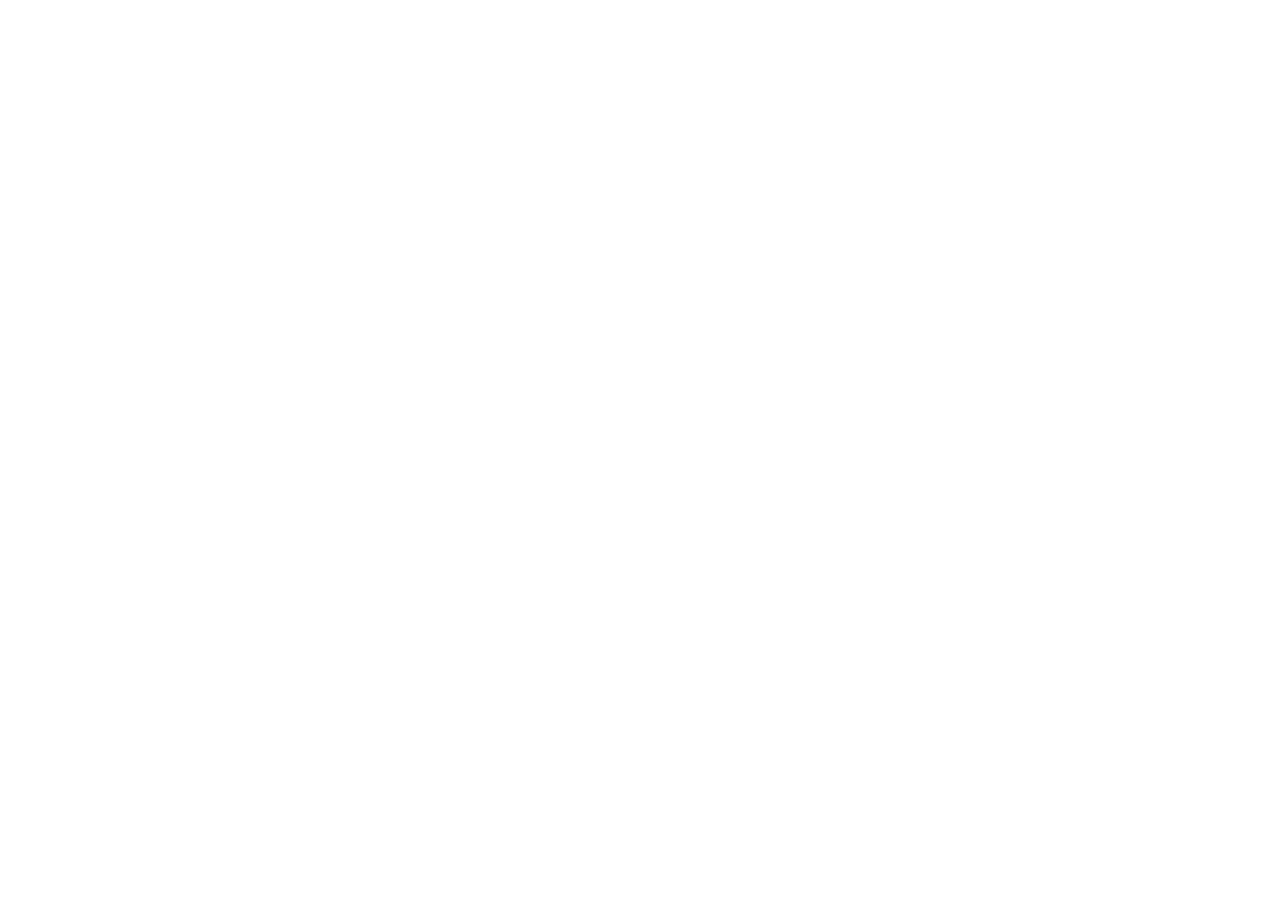
==== index.html @ 943de946 "first commit" ====
<!DOCTYPE html>
<html lang="en">
<head>
    <meta charset="UTF-8">
    <meta name="viewport" content="width=device-width, initial-scale=1.0">
    <title>school website</title>
</head>
<body>
    
</body>
</html>
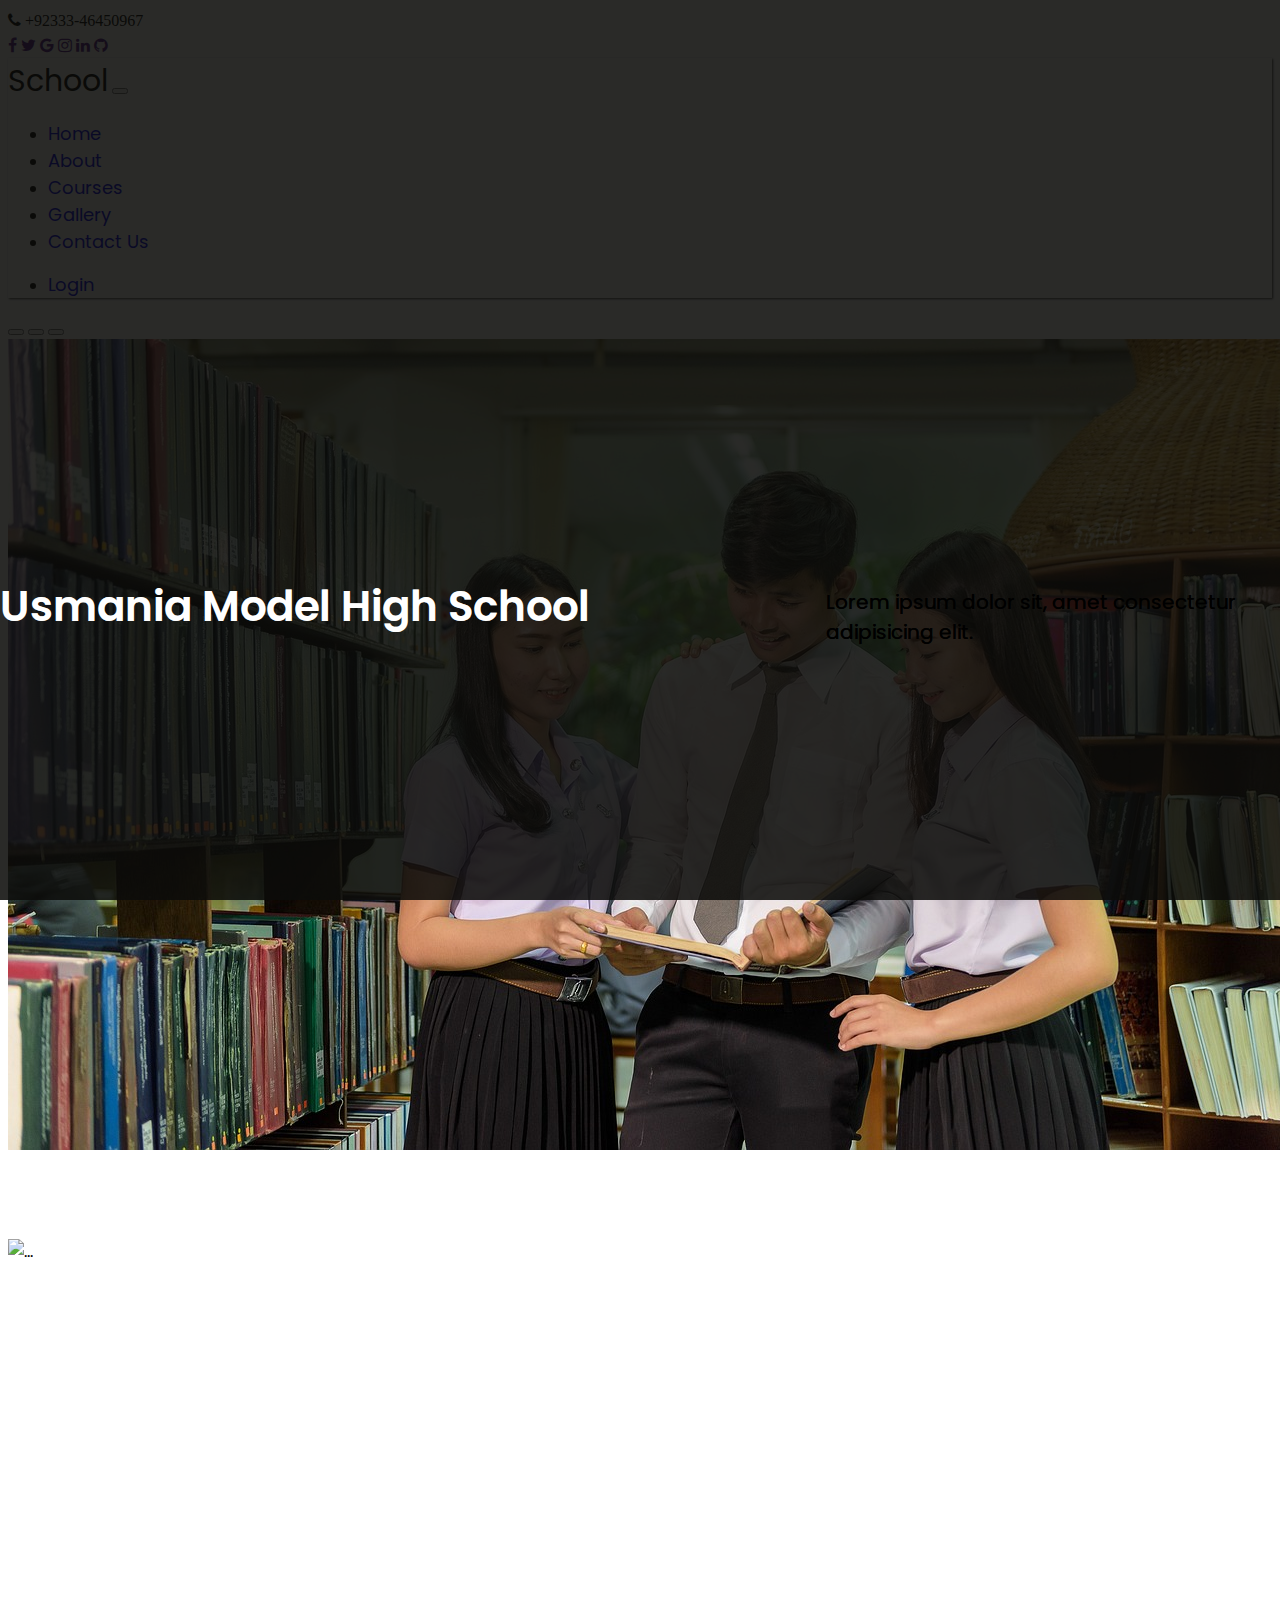
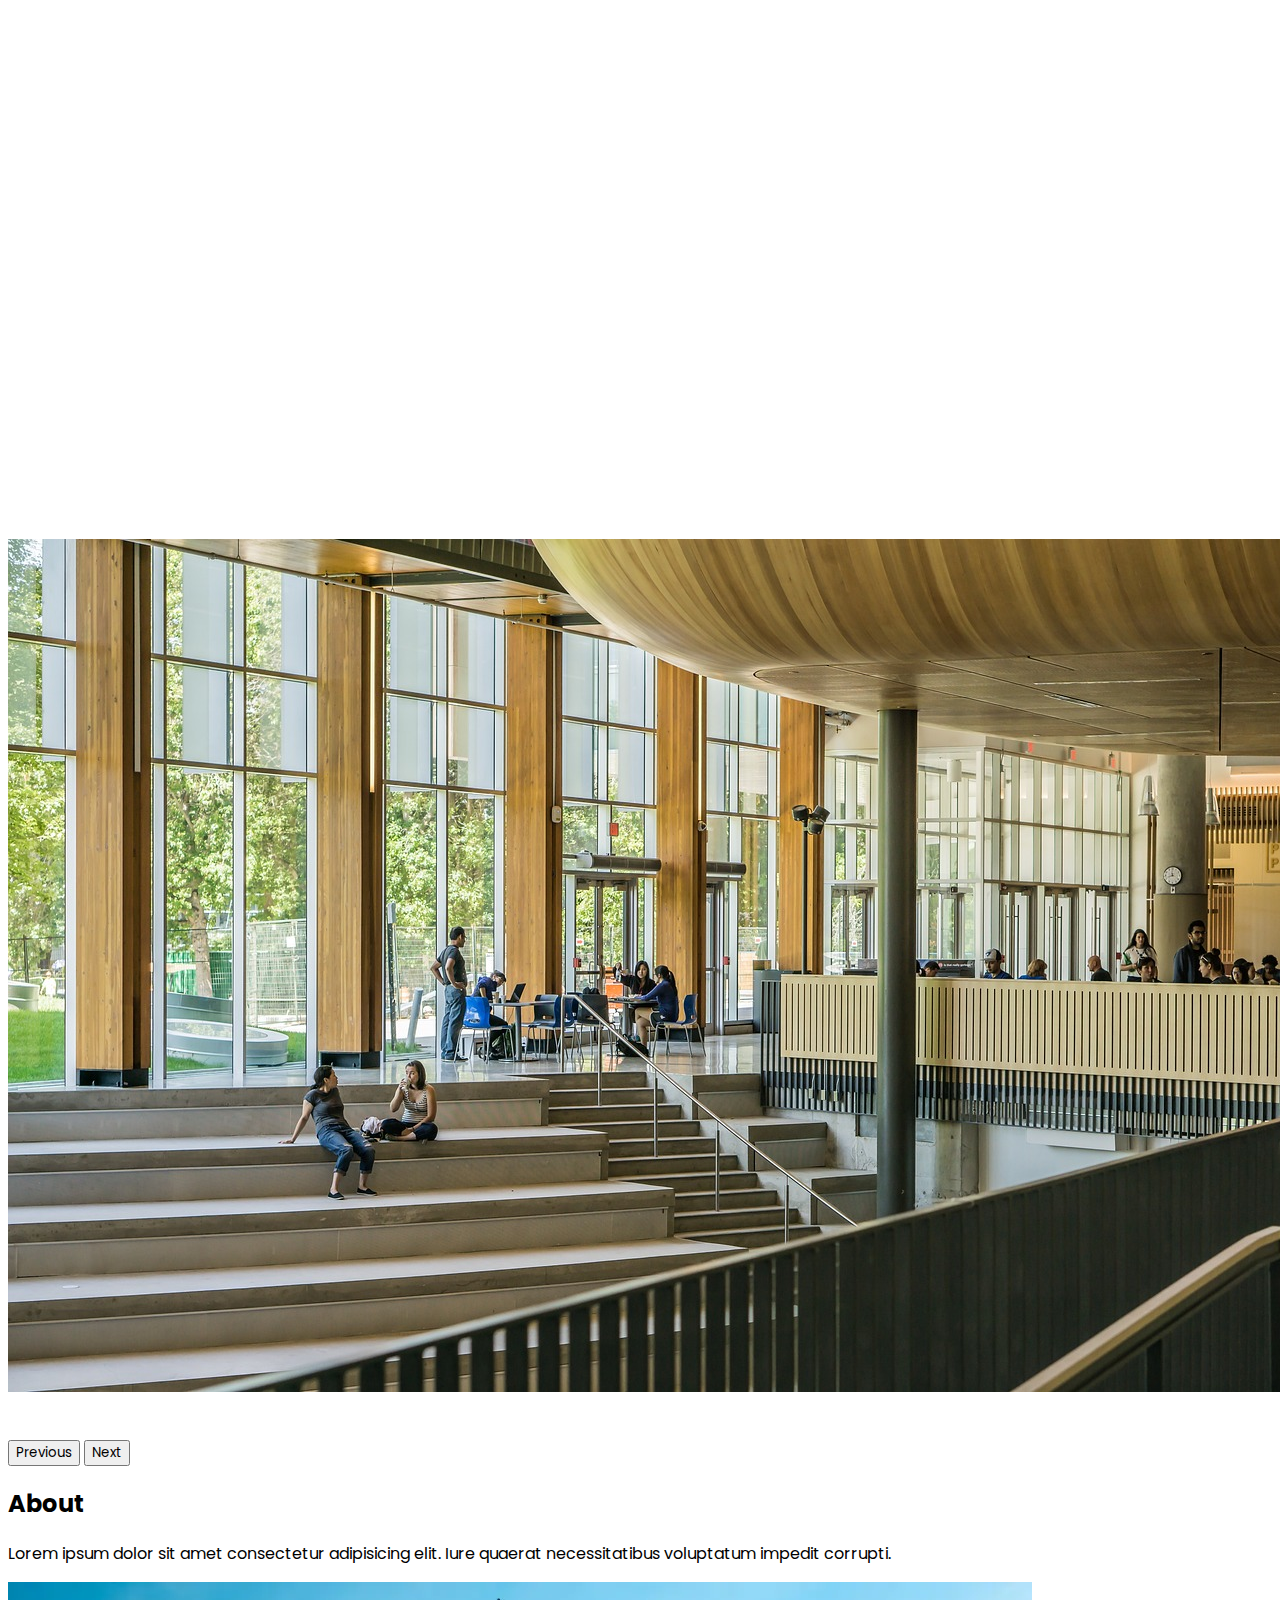
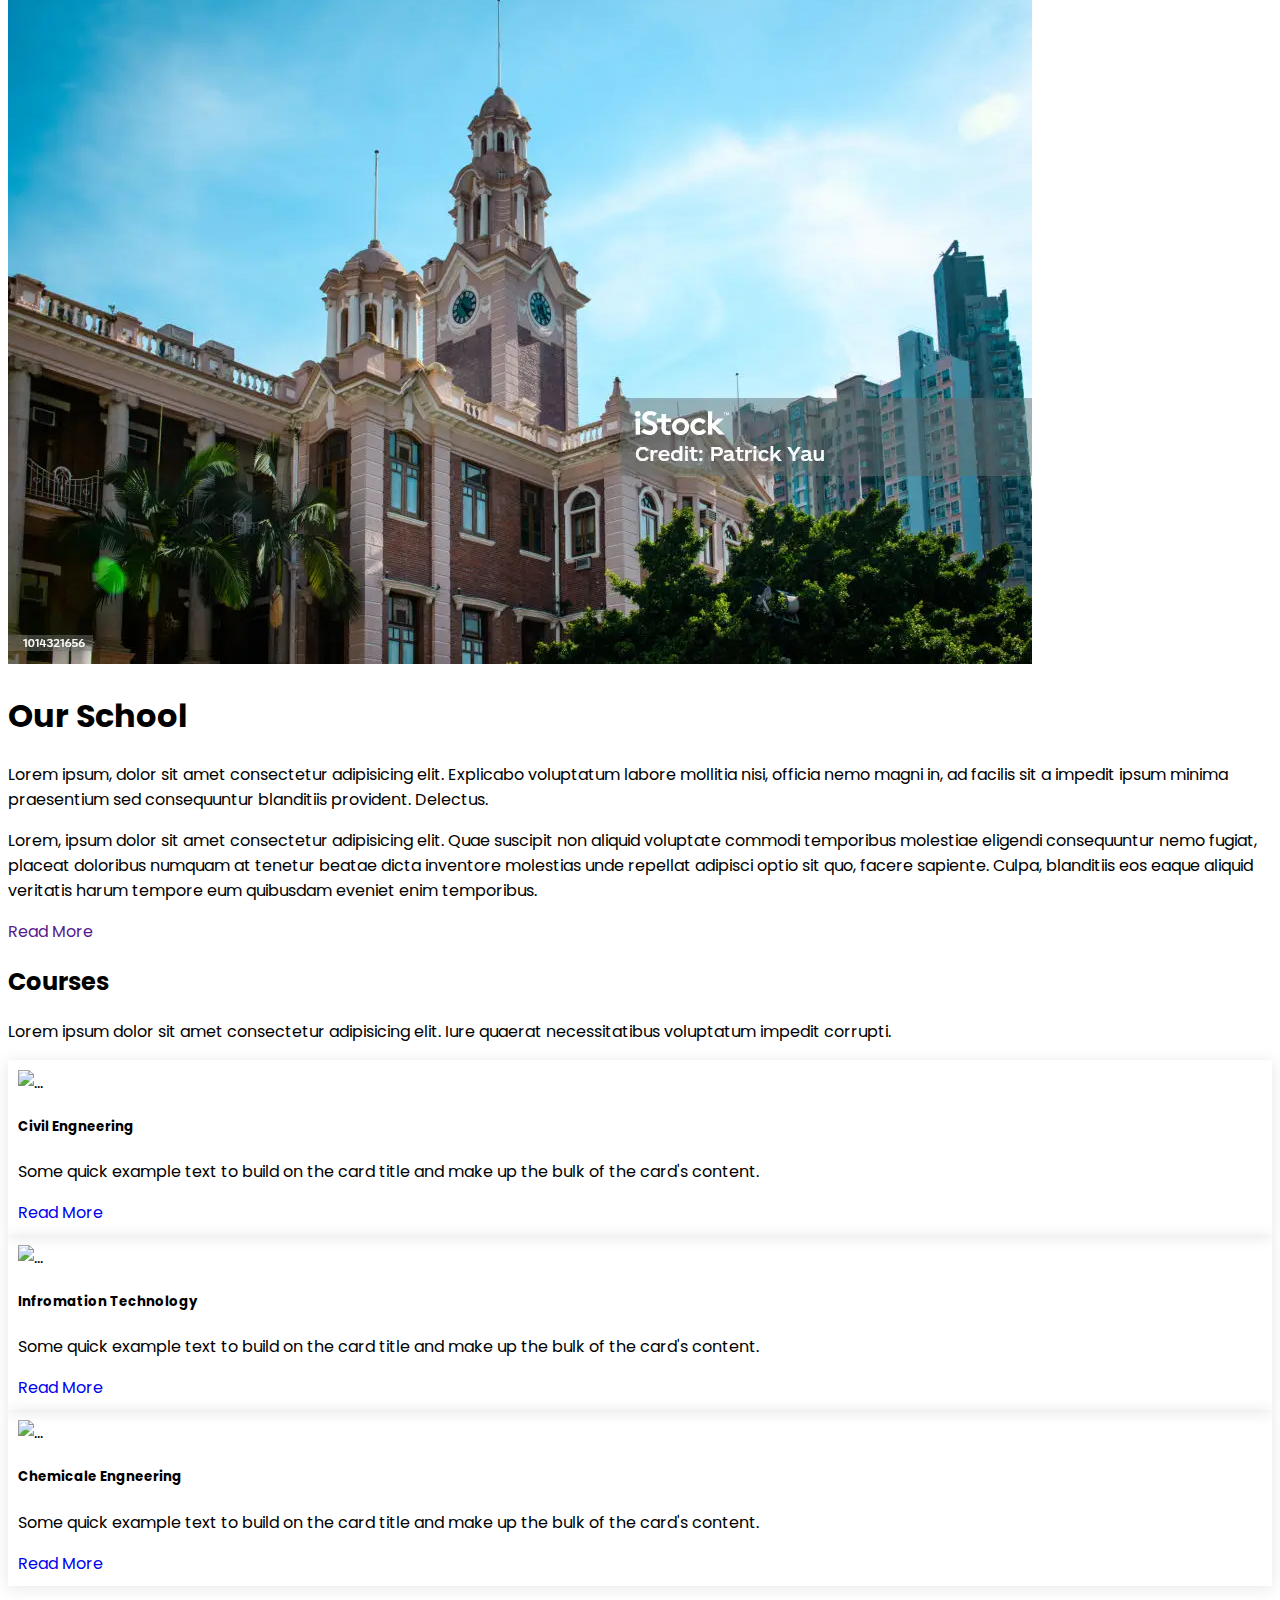
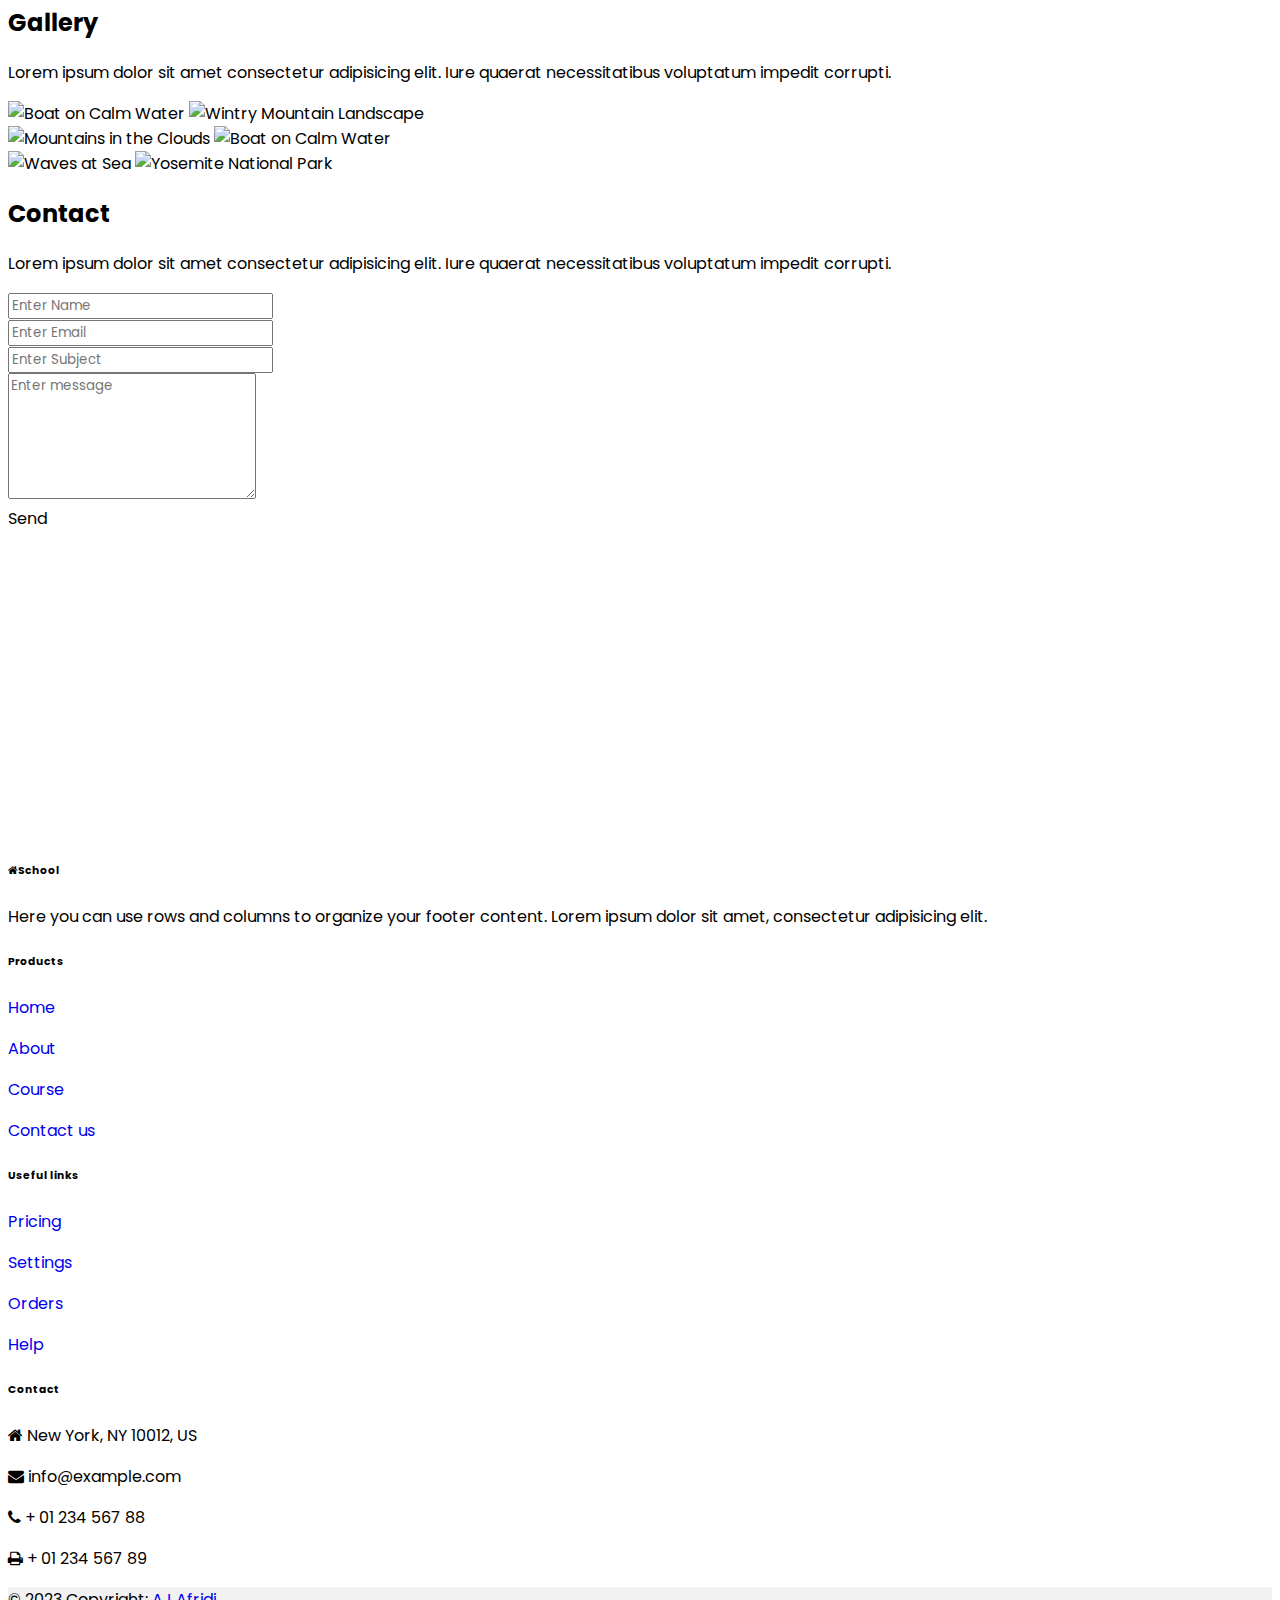
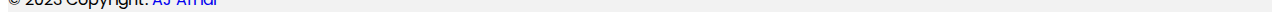
==== commit 0e982109: "2nd commit" ====
--- a/index.html
+++ b/index.html
@@ -1,11 +1,530 @@
-<!DOCTYPE html>
+<!doctype html>
 <html lang="en">
+
 <head>
-    <meta charset="UTF-8">
-    <meta name="viewport" content="width=device-width, initial-scale=1.0">
+    <!-- Required meta tags -->
+    <meta charset="utf-8">
+    <meta name="viewport" content="width=device-width, initial-scale=1">
+
+
+    <!--custom css-->
+
+    <link rel="stylesheet" href="style.css">
+
+    <!-- Bootstrap CSS -->
+    <link href="https://cdn.jsdelivr.net/npm/bootstrap@5.0.2/dist/css/bootstrap.min.css" rel="stylesheet"
+        integrity="sha384-EVSTQN3/azprG1Anm3QDgpJLIm9Nao0Yz1ztcQTwFspd3yD65VohhpuuCOmLASjC" crossorigin="anonymous">
+
+    <!--google fonts-->
+    <link rel="preconnect" href="https://fonts.googleapis.com">
+    <link rel="preconnect" href="https://fonts.gstatic.com" crossorigin>
+    <link
+        href="https://fonts.googleapis.com/css2?family=Poppins:ital,wght@0,100;0,200;0,300;0,400;0,500;0,600;0,700;0,900;1,100;1,200;1,300;1,400;1,600;1,700&display=swap"
+        rel="stylesheet">
+
+
+    <!--fontsawesom-->
+
+    <link rel="stylesheet" href="https://cdnjs.cloudflare.com/ajax/libs/font-awesome/4.7.0/css/font-awesome.min.css">
+
+
     <title>school website</title>
 </head>
+
 <body>
-    
+
+
+    <!-- Footer -->
+    <header class="text-center text-lg-start header-social-icon  bg-primary text-white">
+        <!-- Section: Social media -->
+        <div class="container">
+            <section class="d-flex justify-content-center justify-content-lg-between p-2 border-bottom">
+                <!-- Left -->
+                <div class="me-5 d-lg-block">
+                    <span><i class="fa fa-phone mx-1"> +92333-46450967</i></span>
+                </div>
+                <!-- Left -->
+
+                <!-- Right -->
+                <div>
+                    <a href="" class="me-4 text-reset">
+                        <i class="fa fa-facebook-f"></i>
+                    </a>
+                    <a href="" class="me-4 text-reset">
+                        <i class="fa fa-twitter"></i>
+                    </a>
+                    <a href="" class="me-4 text-reset">
+                        <i class="fa fa-google"></i>
+                    </a>
+                    <a href="" class="me-4 text-reset">
+                        <i class="fa fa-instagram"></i>
+                    </a>
+                    <a href="" class="me-4 text-reset">
+                        <i class="fa fa-linkedin"></i>
+                    </a>
+                    <a href="" class="me-4 text-reset">
+                        <i class="fa fa-github"></i>
+                    </a>
+                </div>
+                <!-- Right -->
+            </section>
+        </div>
+    </header>
+    <!-- Section: Social media -->
+
+
+    </footer>
+    <!-- Footer -->
+
+
+
+    <!--navbar start-->
+
+    <nav class="navbar navbar-expand-lg navbar-light bg-light">
+        <div class="container-fluid">
+            <a class="navbar-brand fw-bold" href="#">School</a>
+            <button class="navbar-toggler" type="button" data-bs-toggle="collapse"
+                data-bs-target="#navbarSupportedContent" aria-controls="navbarSupportedContent" aria-expanded="false"
+                aria-label="Toggle navigation">
+                <span class="navbar-toggler-icon"></span>
+            </button>
+            <div class="collapse navbar-collapse" id="navbarSupportedContent">
+                <ul class="navbar-nav m-auto mb-2 mb-lg-0">
+                    <li class="nav-item mx-3">
+                        <a class="nav-link active" aria-current="page" href="#">Home</a>
+                    </li>
+                    <li class="nav-item mx-3">
+                        <a class="nav-link" href="#">About</a>
+                    </li>
+                    <li class="nav-item mx-3">
+                        <a class="nav-link" href="#">Courses</a>
+                    </li>
+                    <li class="nav-item mx-3">
+                        <a class="nav-link" href="#">Gallery</a>
+                    </li>
+                    <li class="nav-item mx-3">
+                        <a class="nav-link" href="#">Contact Us</a>
+                    </li>
+                </ul>
+                <ul class="navbar-nav m-auto mb-2 mb-lg-0">
+                    <li class="nav-item">
+                        <a class="nav-link active" aria-current="page" href="#">Login</a>
+                    </li>
+                </ul>
+            </div>
+        </div>
+    </nav>
+    <!--navbar end-->
+
+
+
+    <!--coursel start-->
+    <div id="carouselExampleCaptions" class="carousel slide" data-bs-ride="carousel">
+        <div class="carousel-indicators">
+            <button type="button" data-bs-target="#carouselExampleCaptions" data-bs-slide-to="0" class="active"
+                aria-current="true" aria-label="Slide 1"></button>
+            <button type="button" data-bs-target="#carouselExampleCaptions" data-bs-slide-to="1"
+                aria-label="Slide 2"></button>
+            <button type="button" data-bs-target="#carouselExampleCaptions" data-bs-slide-to="2"
+                aria-label="Slide 3"></button>
+        </div>
+        <div class="carousel-inner">
+            <div class="carousel-item active h-100">
+                <img src="./images/s1.jpg" class="d-block w-100" alt="...">
+                <div class="carousel-caption  d-block">
+                    <h2><span>Usmania</span> Model High School</h2>
+                    <p>Lorem ipsum dolor sit, amet consectetur adipisicing elit.</p>
+                </div>
+            </div>
+            <div class="carousel-item h-100 ">
+                <img src="https://cdn.pixabay.com/photo/2017/02/05/00/08/graduate-2038864_1280.jpg"
+                    class="d-block w-100" alt="...">
+                <div class="carousel-caption  d-block">
+                    <h2><span>Usmania</span> Model High School</h2>
+                    <p>Lorem ipsum dolor sit, amet consectetur adipisicing elit.</p>
+                </div>
+            </div>
+            <div class="carousel-item h-100">
+                <img src="./images/s2.jpg" class="d-block w-100" alt="...">
+                <div class="carousel-caption  d-block">
+                    <h2><span>Usmania</span> Model High School</h2>
+                    <p>Lorem ipsum dolor sit, amet consectetur adipisicing elit.</p>
+                </div>
+            </div>
+        </div>
+        <button class="carousel-control-prev" type="button" data-bs-target="#carouselExampleCaptions"
+            data-bs-slide="prev">
+            <span class="carousel-control-prev-icon" aria-hidden="true"></span>
+            <span class="visually-hidden">Previous</span>
+        </button>
+        <button class="carousel-control-next" type="button" data-bs-target="#carouselExampleCaptions"
+            data-bs-slide="next">
+            <span class="carousel-control-next-icon" aria-hidden="true"></span>
+            <span class="visually-hidden">Next</span>
+        </button>
+    </div>
+
+    <!--coursel end-->
+
+
+
+    <!--about start-->
+
+    <main id="about">
+        <div class="about mt-5 mb-5">
+            <div class="container">
+
+                <!--section head start-->
+                <h2 class="h2-responsive fw-bold text-center my-2">
+                    About
+                </h2>
+                <p class="text-center w-responsive  mx-auto mb-1">Lorem ipsum dolor sit amet consectetur adipisicing
+                    elit. Iure quaerat necessitatibus voluptatum impedit corrupti.</p>
+                <!--section head end-->
+
+                <div class="row pt-5">
+                    <div class="col-md-6 align-items-stretch">
+                        <img class="img-fluid" src="./images/s4.webp" alt="">
+                    </div>
+                    <div class="col-md-6 ">
+                        <h1 class="h2-responsive fw-bold text-start  section-heading">Our School</h1>
+                        <p, class="lh-base">Lorem ipsum, dolor sit amet consectetur adipisicing elit. Explicabo
+                            voluptatum labore
+                            mollitia nisi, officia nemo magni in, ad facilis sit a impedit ipsum minima praesentium sed
+                            consequuntur blanditiis provident. Delectus.</p>
+
+                            <p class="lh-base">Lorem, ipsum dolor sit amet consectetur adipisicing elit. Quae suscipit
+                                non aliquid voluptate commodi temporibus molestiae eligendi consequuntur nemo fugiat,
+                                placeat doloribus numquam at tenetur beatae dicta inventore molestias unde repellat
+                                adipisci optio sit quo, facere sapiente. Culpa, blanditiis eos eaque aliquid veritatis
+                                harum tempore eum quibusdam eveniet enim temporibus.</p>
+
+                            <a href="" class="btn btn-primary px-2 pl-2">Read More</a>
+                    </div>
+                </div>
+
+            </div>
+        </div>
+    </main>
+
+
+    <!--about end-->
+
+
+
+    <!--courses start-->
+
+    <main class="course" id="course">
+        <div class="container">
+            <!--section head start-->
+            <h2 class="h2-responsive fw-bold text-center my-2">
+                Courses
+            </h2>
+            <p class="text-center w-responsive  mx-auto mb-1">Lorem ipsum dolor sit amet consectetur adipisicing
+                elit. Iure quaerat necessitatibus voluptatum impedit corrupti.</p>
+            <!--section head end-->
+
+
+            <div class="row">
+                <div class="col-md-4 mt-5">
+                    <div class="card  box">
+                        <img src="https://media.istockphoto.com/id/1456699734/photo/the-engineer-talks-to-the-contractor-to-supervise-and-plan-the-work.jpg?s=1024x1024&w=is&k=20&c=6yTUc0yZv2hLeYOjtk99MtD_cjClaisZZsU18WESoVk="
+                            class="card-img-top" alt="...">
+                        <div class="card-body">
+                            <h5 class="card-title">Civil Engneering</h5>
+                            <p class="card-text">Some quick example text to build on the card title and make up the bulk
+                                of the card's content.</p>
+                            <a href="#" class="btn btn-primary">Read More</a>
+                        </div>
+                    </div>
+                </div>
+                <div class="col-md-4 mt-5">
+                    <div class="card box">
+                        <img src="https://cdn.pixabay.com/photo/2015/07/17/22/43/student-849825_1280.jpg"
+                            class="card-img-top" alt="...">
+                        <div class="card-body">
+                            <h5 class="card-title">Infromation Technology</h5>
+                            <p class="card-text">Some quick example text to build on the card title and make up the bulk
+                                of the card's content.</p>
+                            <a href="#" class="btn btn-primary">Read More</a>
+                        </div>
+                    </div>
+                </div>
+                <div class="col-md-4 mt-5">
+                    <div class="card box">
+                        <img src="https://media.istockphoto.com/id/1093931400/photo/harbor-heavy-industrial-area.jpg?s=1024x1024&w=is&k=20&c=OX5xDAnwHQCjGSQxUSubzV3YuA_3tF2Jo3ATajPZpCQ="
+                            class="card-img-top" alt="...">
+                        <div class="card-body">
+                            <h5 class="card-title">Chemicale Engneering</h5>
+                            <p class="card-text">Some quick example text to build on the card title and make up the bulk
+                                of the card's content.</p>
+                            <a href="#" class="btn btn-primary">Read More</a>
+                        </div>
+                    </div>
+                </div>
+            </div>
+        </div>
+    </main>
+
+    <!--courses end-->
+
+
+    <!--gallery start-->
+
+    <main class="gallery mt-5" id="gallery">
+        <div class="container">
+            <!--section head start-->
+            <h2 class="h2-responsive fw-bold text-center my-2">
+                Gallery
+            </h2>
+            <p class="text-center w-responsive  mx-auto mb-1">Lorem ipsum dolor sit amet consectetur adipisicing
+                elit. Iure quaerat necessitatibus voluptatum impedit corrupti.</p>
+            <!--section head end-->
+
+
+            <!-- Gallery -->
+            <div class="row mt-5">
+                <div class="col-lg-4 col-md-12 mb-4 mb-lg-0">
+                    <img src="https://mdbcdn.b-cdn.net/img/Photos/Horizontal/Nature/4-col/img%20(73).webp"
+                        class="w-100 shadow-1-strong rounded mb-4" alt="Boat on Calm Water" />
+
+                    <img src="https://mdbcdn.b-cdn.net/img/Photos/Vertical/mountain1.webp"
+                        class="w-100 shadow-1-strong rounded mb-4" alt="Wintry Mountain Landscape" />
+                </div>
+
+                <div class="col-lg-4 mb-4 mb-lg-0">
+                    <img src="https://mdbcdn.b-cdn.net/img/Photos/Vertical/mountain2.webp"
+                        class="w-100 shadow-1-strong rounded mb-4" alt="Mountains in the Clouds" />
+
+                    <img src="https://mdbcdn.b-cdn.net/img/Photos/Horizontal/Nature/4-col/img%20(73).webp"
+                        class="w-100 shadow-1-strong rounded mb-4" alt="Boat on Calm Water" />
+                </div>
+
+                <div class="col-lg-4 mb-4 mb-lg-0">
+                    <img src="https://mdbcdn.b-cdn.net/img/Photos/Horizontal/Nature/4-col/img%20(18).webp"
+                        class="w-100 shadow-1-strong rounded mb-4" alt="Waves at Sea" />
+
+                    <img src="https://mdbcdn.b-cdn.net/img/Photos/Vertical/mountain3.webp"
+                        class="w-100 shadow-1-strong rounded mb-4" alt="Yosemite National Park" />
+                </div>
+            </div>
+            <!-- Gallery -->
+        </div>
+    </main>
+
+    <!--gallery end-->
+
+
+
+    <!--contact start-->
+
+
+    <main class="contact mt-5" id="contact">
+        <div class="container">
+            <!--section head start-->
+            <h2 class="h2-responsive fw-bold text-center my-2">
+                Contact
+            </h2>
+            <p class="text-center w-responsive  mx-auto mb-1">Lorem ipsum dolor sit amet consectetur adipisicing
+                elit. Iure quaerat necessitatibus voluptatum impedit corrupti.</p>
+            <!--section head end-->
+
+            <div class="row mt-5">
+
+
+                <!--Grid column-->
+                <div class="col-md-5 mb-md-0 mb-5">
+                    <form id="contact-form" name="contact-form" action="mail.php" method="POST">
+
+                        <!--Grid row-->
+                        <div class="row">
+
+                            <!--Grid column-->
+                            <div class="col-md-6">
+                                <div class="md-form mb-0">
+                                    <input type="text" id="name" name="name" class="form-control" placeholder="Enter Name">
+                                </div>
+                            </div>
+                            <!--Grid column-->
+
+                            <!--Grid column-->
+                            <div class="col-md-6">
+                                <div class="md-form mb-0">
+                                    <input type="text" id="email" name="email" class="form-control" placeholder="Enter Email">
+                                </div>
+                            </div>
+                            <!--Grid column-->
+
+                        </div>
+                        <!--Grid row-->
+
+                        <!--Grid row-->
+                        <div class="row">
+                            <div class="col-md-12 pt-3">
+                                <div class="md-form mb-0">
+                                    <input type="text" id="subject" name="subject" placeholder="Enter Subject" class="form-control">
+                                </div>
+                            </div>
+                        </div>
+                        <!--Grid row-->
+
+                        <!--Grid row-->
+                        <div class="row">
+
+                            <!--Grid column-->
+                            <div class="col-md-12 pt-3">
+
+                                <div class="md-form">
+                                    <textarea type="text" id="message" name="message" rows="6"
+                                        class="form-control md-textarea" placeholder="Enter message"></textarea>
+                                </div>
+
+                            </div>
+                        </div>
+                        <!--Grid row-->
+
+                    </form>
+
+                    <div class="text-center text-md-left mt-3">
+                        <a class="btn btn-primary" onclick="document.getElementById('contact-form').submit();">Send</a>
+                    </div>
+                    <div class="status"></div>
+                </div>
+                <!--Grid column-->
+                <div class="col-md-6">
+                    <iframe
+                        src="https://www.google.com/maps/embed?pb=!1m10!1m8!1m3!1d6640.53223813835!2d72.9619246!3d33.6761728!3m2!1i1024!2i768!4f13.1!5e0!3m2!1sen!2s!4v1698345640321!5m2!1sen!2s"
+                        width="600" height="300" style="border:0;" allowfullscreen="" loading="lazy"
+                        referrerpolicy="no-referrer-when-downgrade"></iframe>
+                </div>
+
+            </div>
+
+            </section>
+            <!--Section: Contact v.2-->
+        </div>
+    </main>
+
+
+
+    <!--contact end-->
+
+
+
+
+    <!--footer start-->
+
+
+    <!-- Footer -->
+<footer class="text-center text-lg-start bg-primary text-white pt-4 mt-5">
+  
+  
+    <!-- Section: Links  -->
+    <section class="">
+      <div class="container text-center text-md-start mt-5">
+        <!-- Grid row -->
+        <div class="row mt-3">
+          <!-- Grid column -->
+          <div class="col-md-3 col-lg-4 col-xl-3 mx-auto mb-4">
+            <!-- Content -->
+            <h6 class="text-uppercase fw-bold mb-4">
+              <i class="fa fa-home me-3"></i>School
+            </h6>
+            <p>
+              Here you can use rows and columns to organize your footer content. Lorem ipsum
+              dolor sit amet, consectetur adipisicing elit.
+            </p>
+          </div>
+          <!-- Grid column -->
+  
+          <!-- Grid column -->
+          <div class="col-md-2 col-lg-2 col-xl-2 mx-auto mb-4">
+            <!-- Links -->
+            <h6 class="text-uppercase fw-bold mb-4">
+              Products
+            </h6>
+            <p>
+              <a href="#!" class="text-reset">Home</a>
+            </p>
+            <p>
+              <a href="#!" class="text-reset">About</a>
+            </p>
+            <p>
+              <a href="#!" class="text-reset">Course</a>
+            </p>
+            <p>
+              <a href="#!" class="text-reset">Contact us</a>
+            </p>
+          </div>
+          <!-- Grid column -->
+  
+          <!-- Grid column -->
+          <div class="col-md-3 col-lg-2 col-xl-2 mx-auto mb-4">
+            <!-- Links -->
+            <h6 class="text-uppercase fw-bold mb-4">
+              Useful links
+            </h6>
+            <p>
+              <a href="#!" class="text-reset">Pricing</a>
+            </p>
+            <p>
+              <a href="#!" class="text-reset">Settings</a>
+            </p>
+            <p>
+              <a href="#!" class="text-reset">Orders</a>
+            </p>
+            <p>
+              <a href="#!" class="text-reset">Help</a>
+            </p>
+          </div>
+          <!-- Grid column -->
+  
+          <!-- Grid column -->
+          <div class="col-md-4 col-lg-3 col-xl-3 mx-auto mb-md-0 mb-4">
+            <!-- Links -->
+            <h6 class="text-uppercase fw-bold mb-4">Contact</h6>
+            <p><i class="fa fa-home me-3"></i> New York, NY 10012, US</p>
+            <p>
+              <i class="fa fa-envelope me-3"></i>
+              info@example.com
+            </p>
+            <p><i class="fa fa-phone me-3"></i> + 01 234 567 88</p>
+            <p><i class="fa fa-print me-3"></i> + 01 234 567 89</p>
+          </div>
+          <!-- Grid column -->
+        </div>
+        <!-- Grid row -->
+      </div>
+    </section>
+    <!-- Section: Links  -->
+  
+    <!-- Copyright -->
+    <div class="text-center p-4" style="background-color: rgba(0, 0, 0, 0.05);">
+      © 2023 Copyright:
+      <a class="text-reset fw-bold" href="https://mdbootstrap.com/">AJ Afridi</a>
+    </div>
+    <!-- Copyright -->
+  </footer>
+  <!-- Footer -->
+
+
+    <!--footer end-->
+
+
+
+
+    <!-- Optional JavaScript; choose one of the two! -->
+
+    <!-- Option 1: Bootstrap Bundle with Popper -->
+    <script src="https://cdn.jsdelivr.net/npm/bootstrap@5.0.2/dist/js/bootstrap.bundle.min.js"
+        integrity="sha384-MrcW6ZMFYlzcLA8Nl+NtUVF0sA7MsXsP1UyJoMp4YLEuNSfAP+JcXn/tWtIaxVXM"
+        crossorigin="anonymous"></script>
+
+    <!-- Option 2: Separate Popper and Bootstrap JS -->
+    <!--
+    <script src="https://cdn.jsdelivr.net/npm/@popperjs/core@2.9.2/dist/umd/popper.min.js" integrity="sha384-IQsoLXl5PILFhosVNubq5LC7Qb9DXgDA9i+tQ8Zj3iwWAwPtgFTxbJ8NT4GN1R8p" crossorigin="anonymous"></script>
+    <script src="https://cdn.jsdelivr.net/npm/bootstrap@5.0.2/dist/js/bootstrap.min.js" integrity="sha384-cVKIPhGWiC2Al4u+LWgxfKTRIcfu0JTxR+EQDz/bgldoEyl4H0zUF0QKbrJ0EcQF" crossorigin="anonymous"></script>
+    -->
 </body>
+
 </html>--- a/style.css
+++ b/style.css
@@ -0,0 +1,122 @@
+*{
+    font-family: 'Poppins', sans-serif;
+}
+a{
+    text-decoration: none !important;
+}
+
+/**********
+ navbar
+***********/
+
+nav{
+    background-color: #fff !important;
+    box-shadow: 1px 1px 2px #444444;
+}
+
+nav .navbar-brand{
+    color: var(--bs-orange) !important;
+    font-size: 30px !important;
+}
+
+.navbar-nav .nav-link{
+    font-size: 18px;
+    padding-top: 15px;
+    padding-bottom: 15px;
+}
+
+
+.navbar-toggler{
+    outline: none;
+    padding: none;
+}
+
+
+/********
+cursel
+**********/
+
+.carousel-inner .carousel-item {
+    width: 100%;
+    height: 100vh;
+    background-size: cover;
+    background-repeat: no-repeat;
+}
+
+
+.carousel-inner .carousel-item::before{
+    content: '';
+    background-color: rgba(12,11,10,.5);
+    position: absolute;
+    top: 0;
+    bottom: 0;
+    left: 0;
+    right: 0;
+}
+
+
+.carousel-item .carousel-caption {
+    display: flex;
+    justify-content: center;
+    align-items: center;
+    position: absolute;
+    top: 37%;
+    bottom: 0;
+    right: 0;
+    left: 0;
+}
+
+
+.carousel-item .carousel-caption span{
+    color: var(--bs-orange) !important;
+}
+
+.carousel-item .carousel-caption h2{
+    color: #fff;
+    font-size: 42px;
+    margin-bottom: 5px;
+    font-weight: 600;
+    width: 80%;
+    font-weight: 600;
+    margin: 0px auto 20px auto;
+}
+
+
+.carousel-item .carousel-caption p{
+    font-size: 20px;
+}
+
+.section-heading{
+    color: var(--bs-orange);
+}
+
+
+
+/****************
+course
+************/
+
+.course .box{
+    padding: 10px 10px;
+    box-shadow: 0px 2px 15px rgba(0,0,0,.1);
+}
+
+
+@media(max-width:770px){
+    .header-social-icon{
+        display: none;
+    }
+}
+
+
+
+@media (max-width:800px){
+    .carousel-item .carousel-caption h2{
+        font-size: 30px;
+    }
+    .carousel-item .carousel-caption p{
+        font-size: 16px;
+    }
+   
+}
+
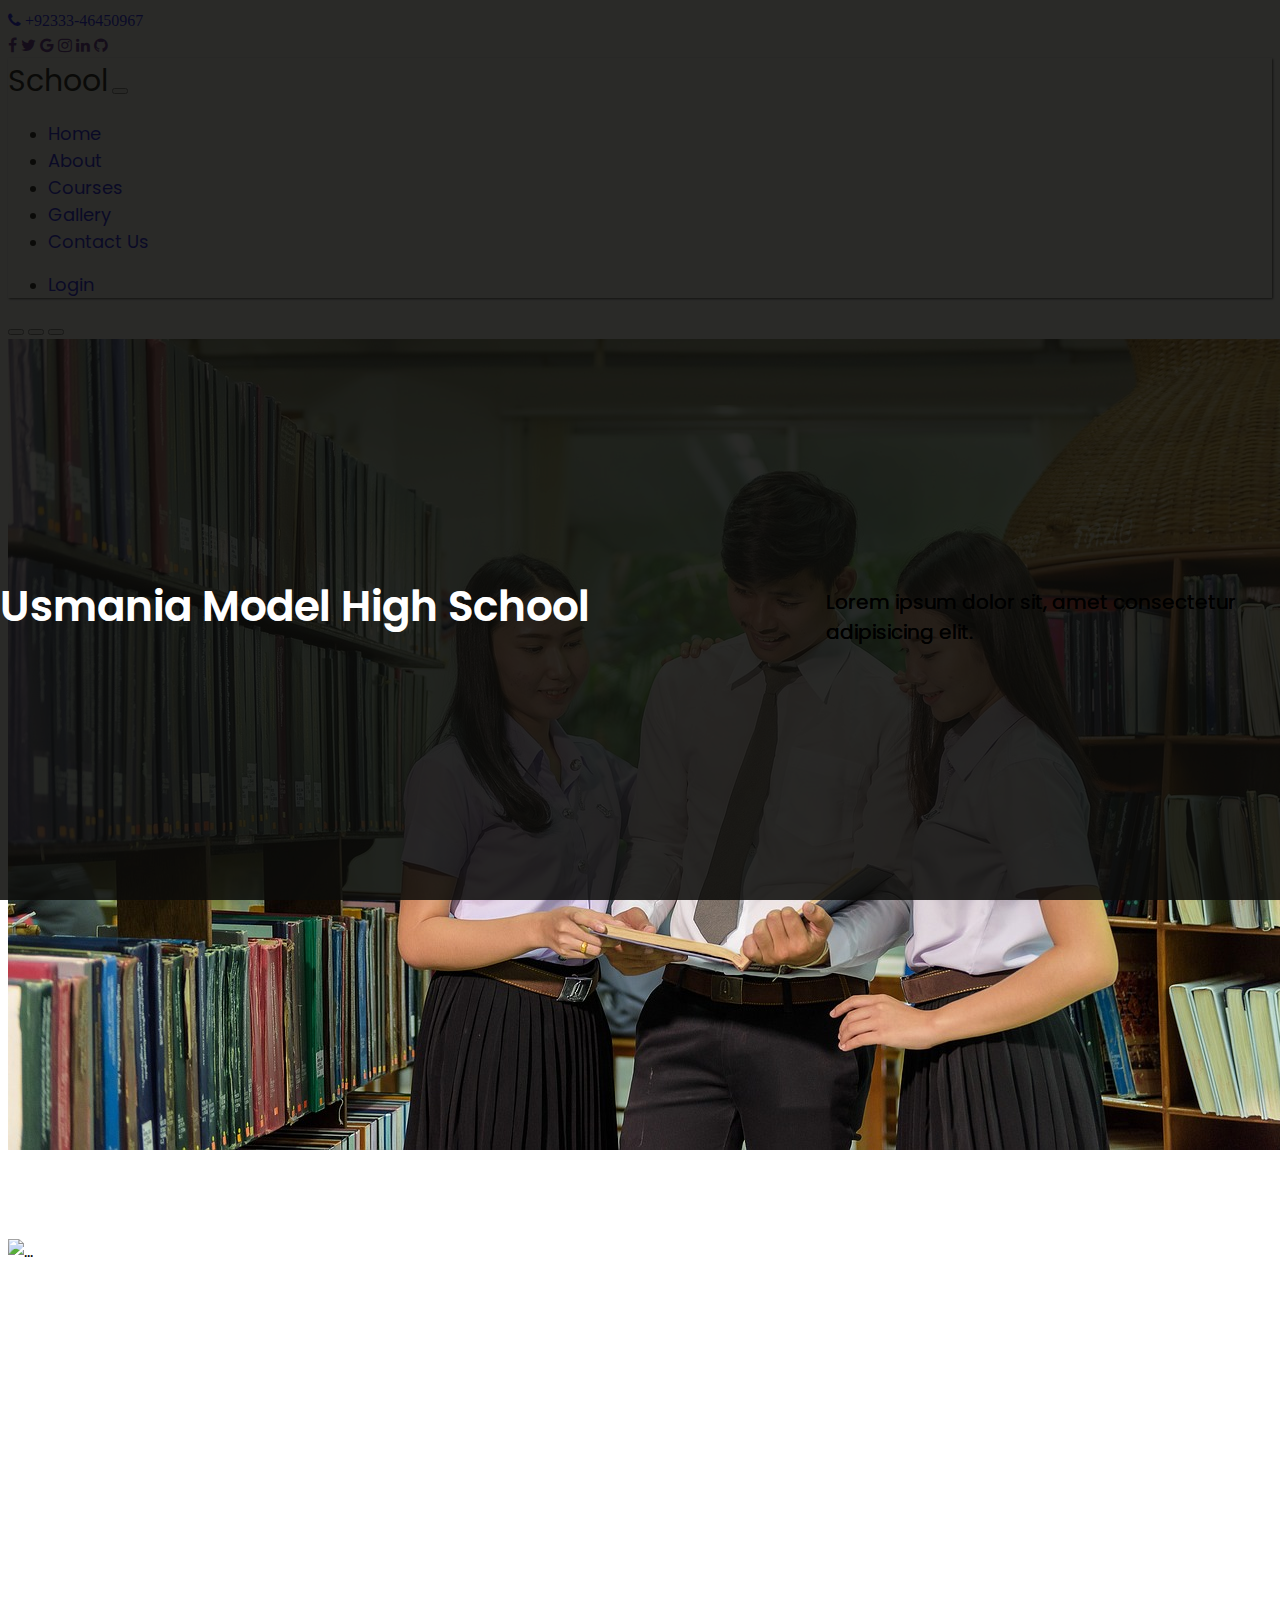
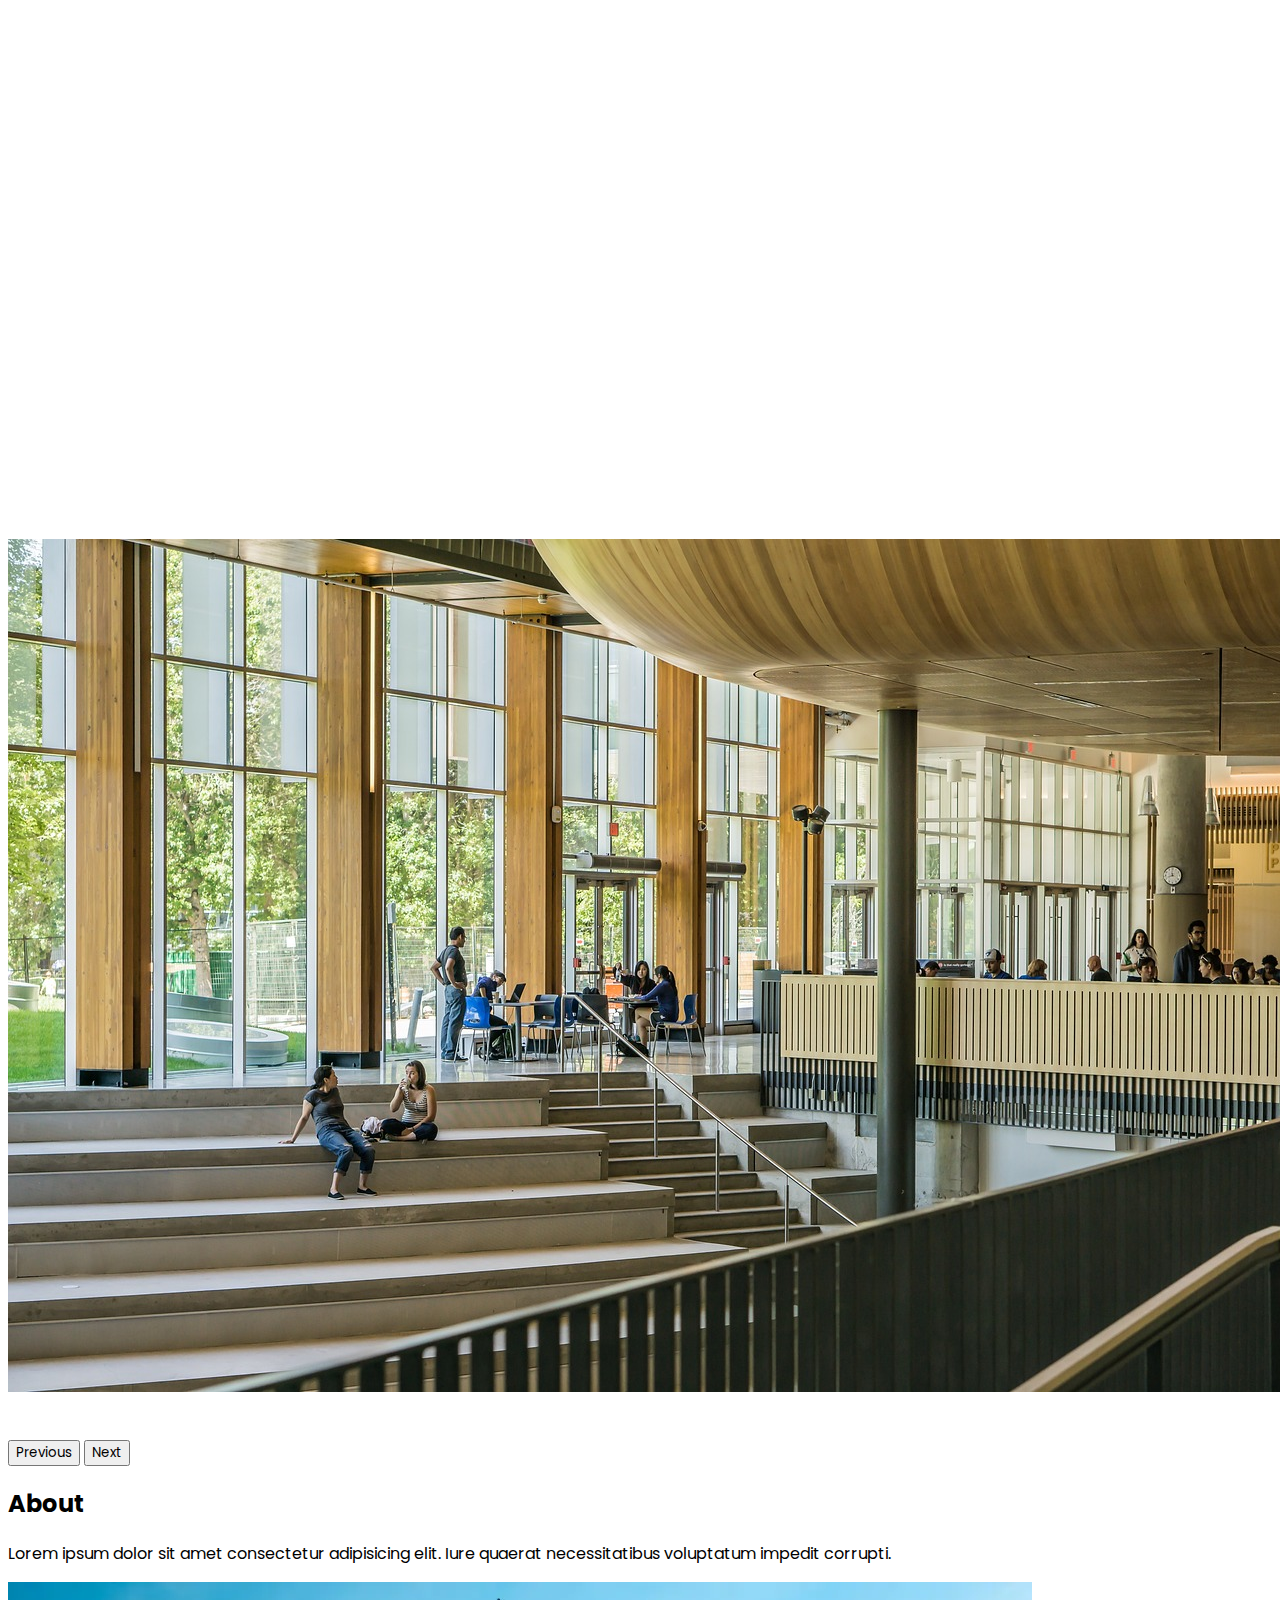
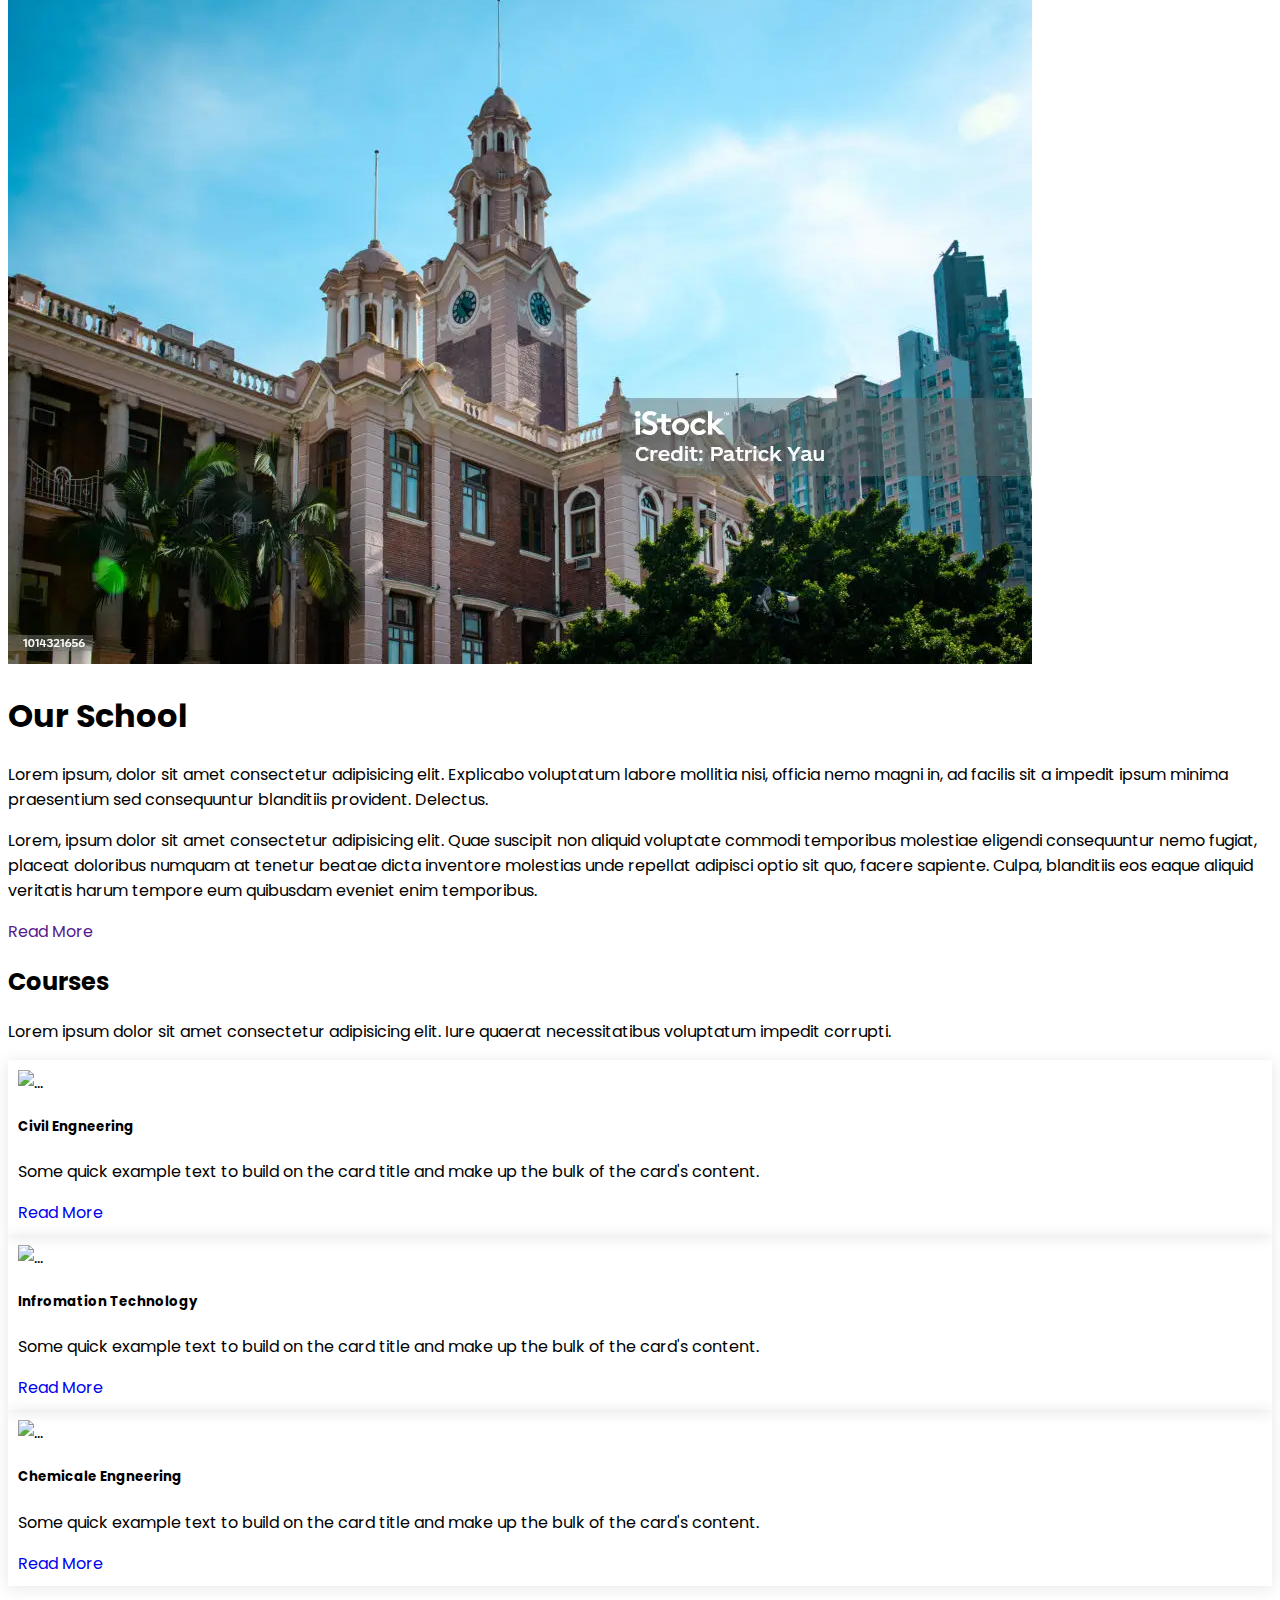
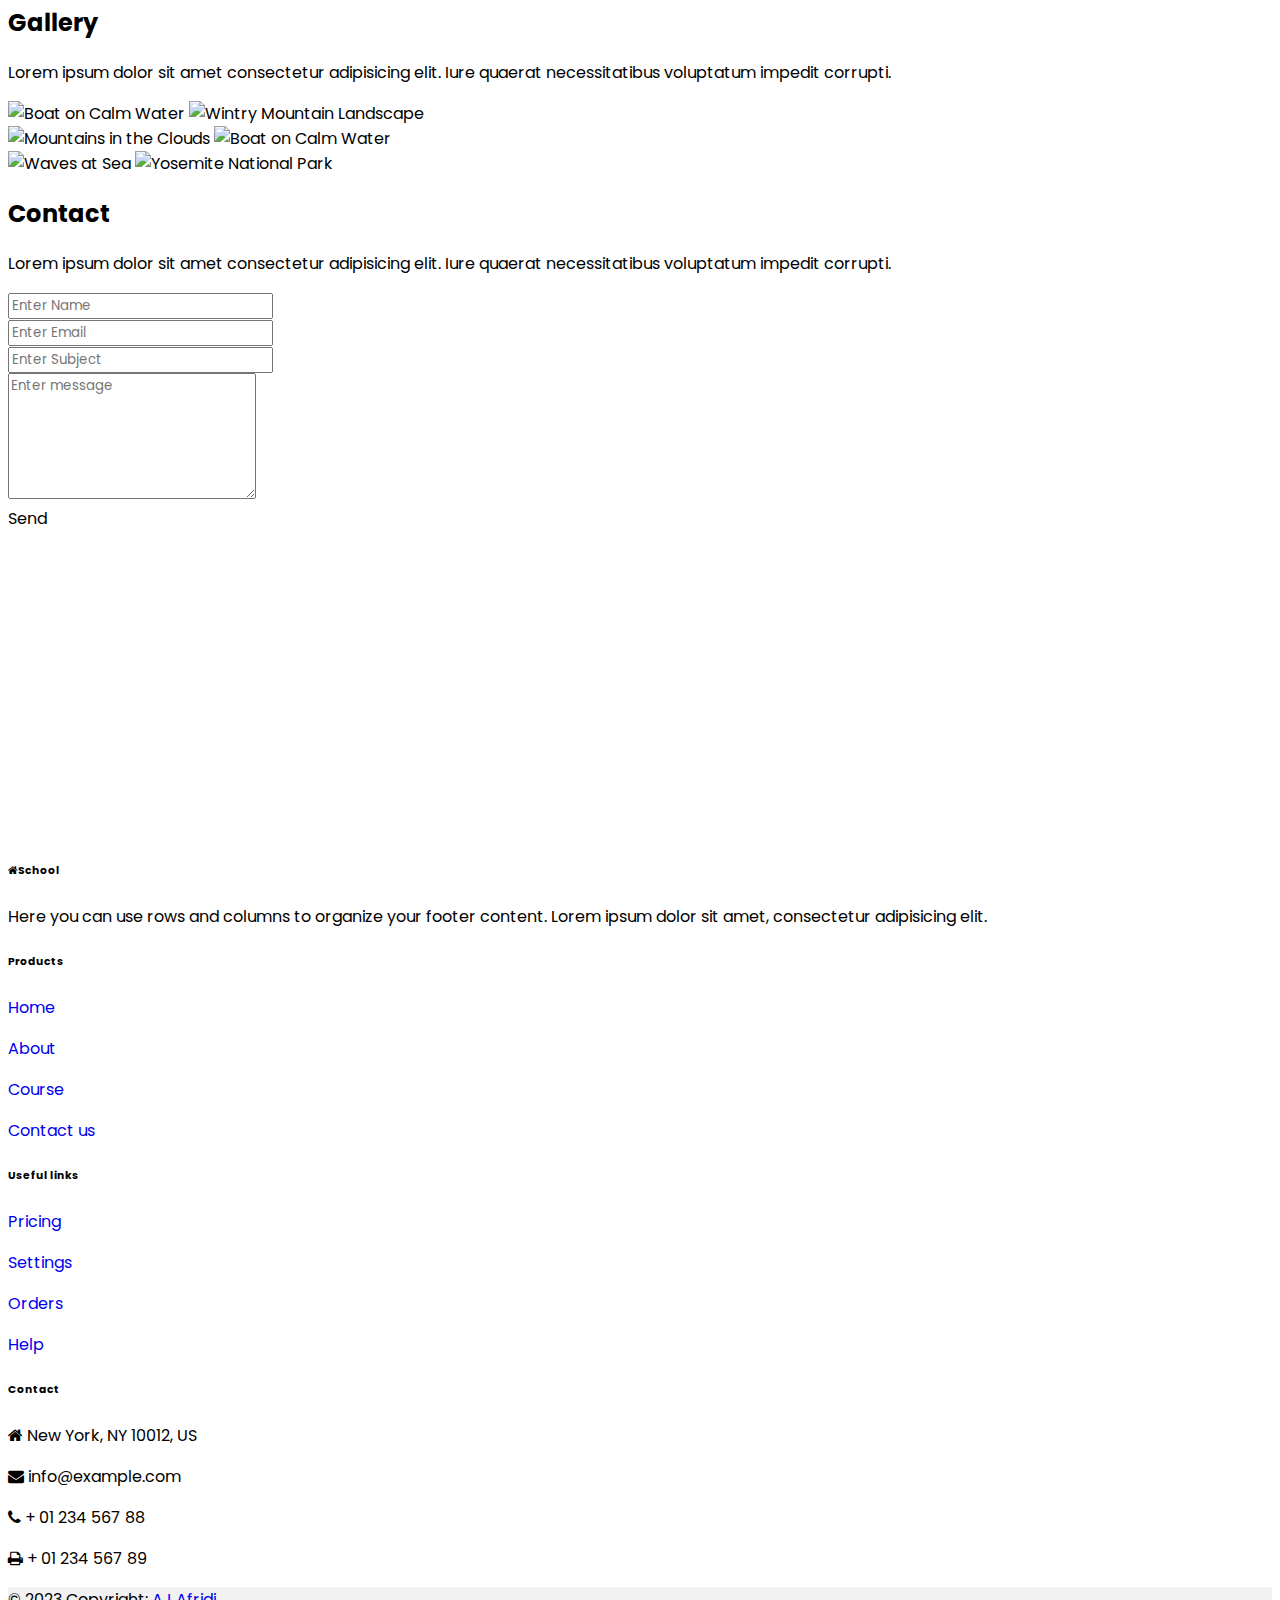
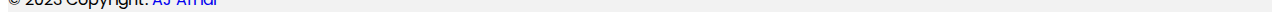
==== commit 89b6ad1d: "last commit" ====
--- a/index.html
+++ b/index.html
@@ -91,24 +91,24 @@
             <div class="collapse navbar-collapse" id="navbarSupportedContent">
                 <ul class="navbar-nav m-auto mb-2 mb-lg-0">
                     <li class="nav-item mx-3">
-                        <a class="nav-link active" aria-current="page" href="#">Home</a>
+                        <a class="nav-link active" aria-current="page" href="home.html">Home</a>
                     </li>
                     <li class="nav-item mx-3">
-                        <a class="nav-link" href="#">About</a>
+                        <a class="nav-link" href="about.html">About</a>
                     </li>
                     <li class="nav-item mx-3">
-                        <a class="nav-link" href="#">Courses</a>
+                        <a class="nav-link" href="course.html">Courses</a>
                     </li>
                     <li class="nav-item mx-3">
-                        <a class="nav-link" href="#">Gallery</a>
+                        <a class="nav-link" href="gallery.html">Gallery</a>
                     </li>
                     <li class="nav-item mx-3">
-                        <a class="nav-link" href="#">Contact Us</a>
+                        <a class="nav-link" href="contact.html">Contact Us</a>
                     </li>
                 </ul>
                 <ul class="navbar-nav m-auto mb-2 mb-lg-0">
                     <li class="nav-item">
-                        <a class="nav-link active" aria-current="page" href="#">Login</a>
+                        <a class="nav-link active" aria-current="page" href="login.html">Login</a>
                     </li>
                 </ul>
             </div>
--- a/style.css
+++ b/style.css
@@ -92,6 +92,14 @@
 
 
 
+.md-form input:focus,
+.md-form textarea:focus{
+    box-shadow: none;
+    
+}
+
+
+
 /****************
 course
 ************/
@@ -106,6 +114,7 @@
     .header-social-icon{
         display: none;
     }
+    
 }
 
 
@@ -117,6 +126,20 @@
     .carousel-item .carousel-caption p{
         font-size: 16px;
     }
-   
 }
 
+
+@media(max-width:1000px){
+    
+    .col-md-6 iframe{
+        width: 400px;
+    }
+}
+
+
+
+
+
+.mx-1{
+   color: blue !important;
+}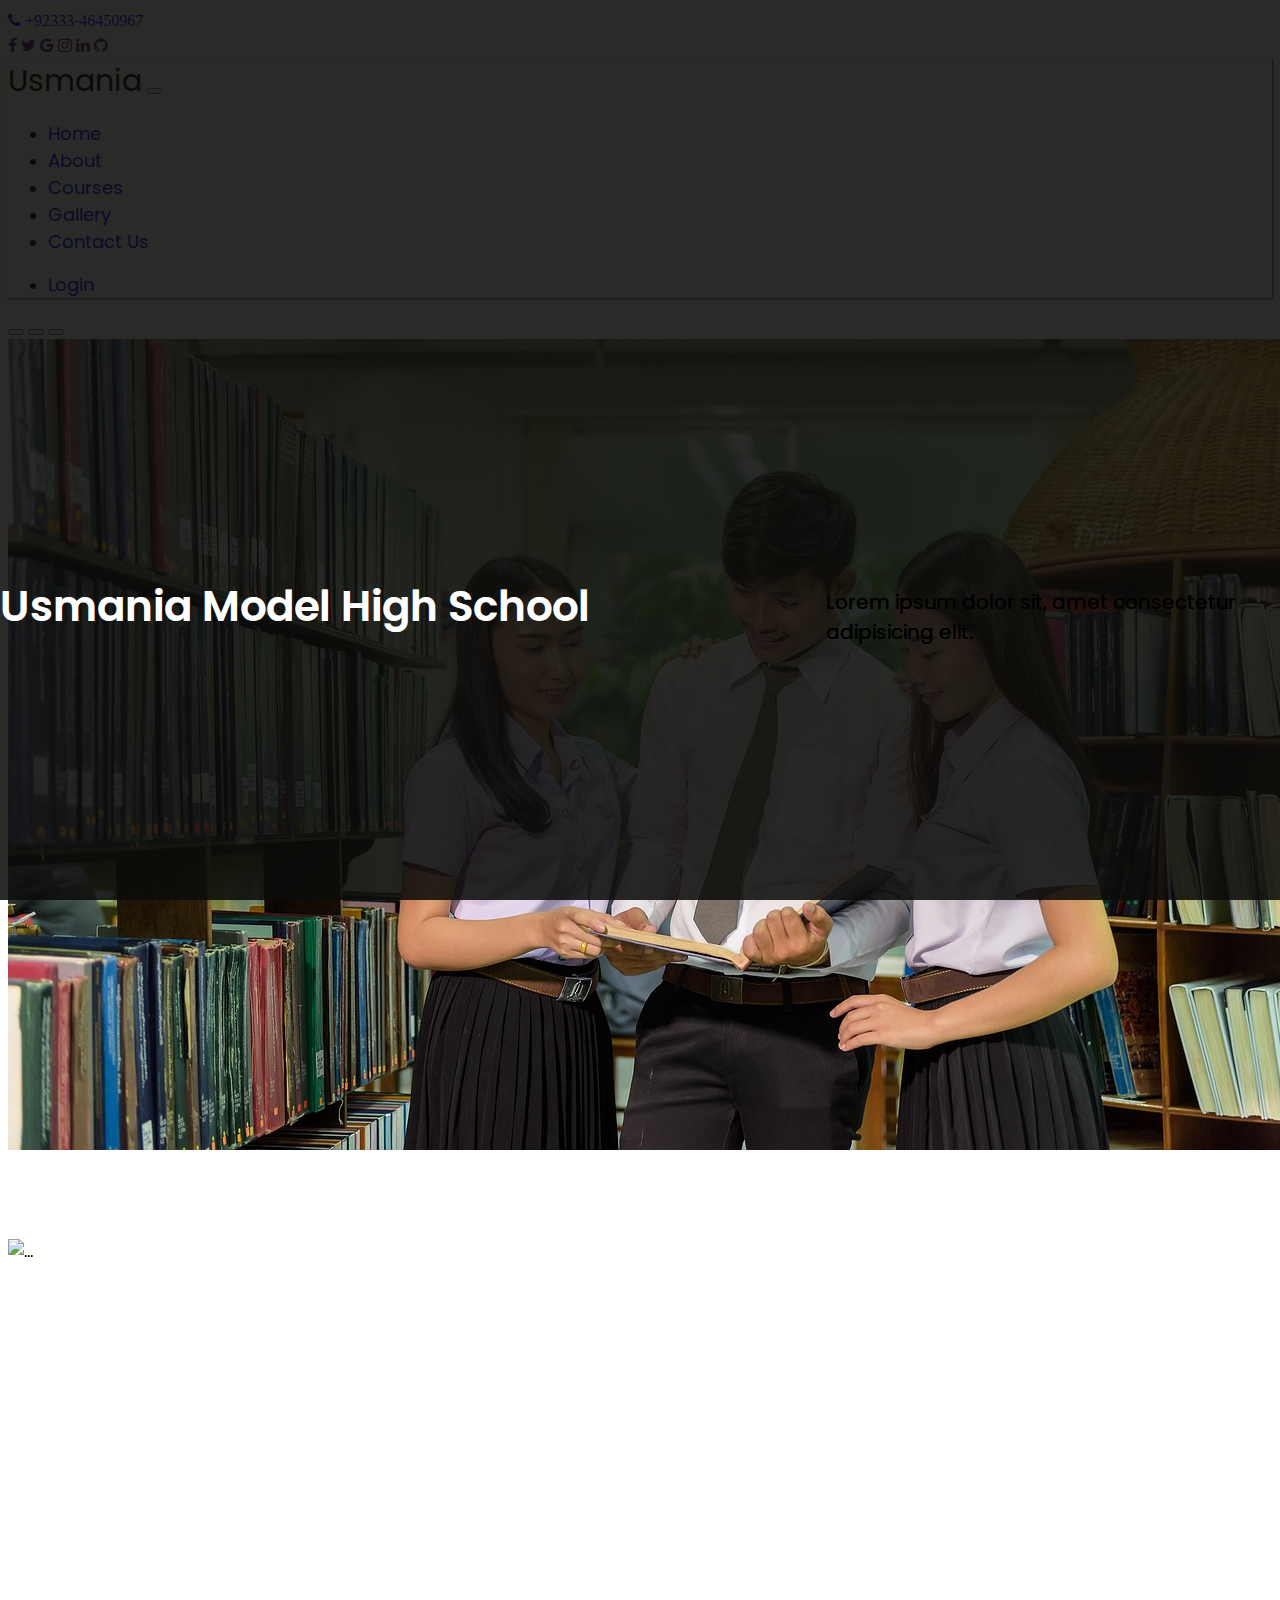
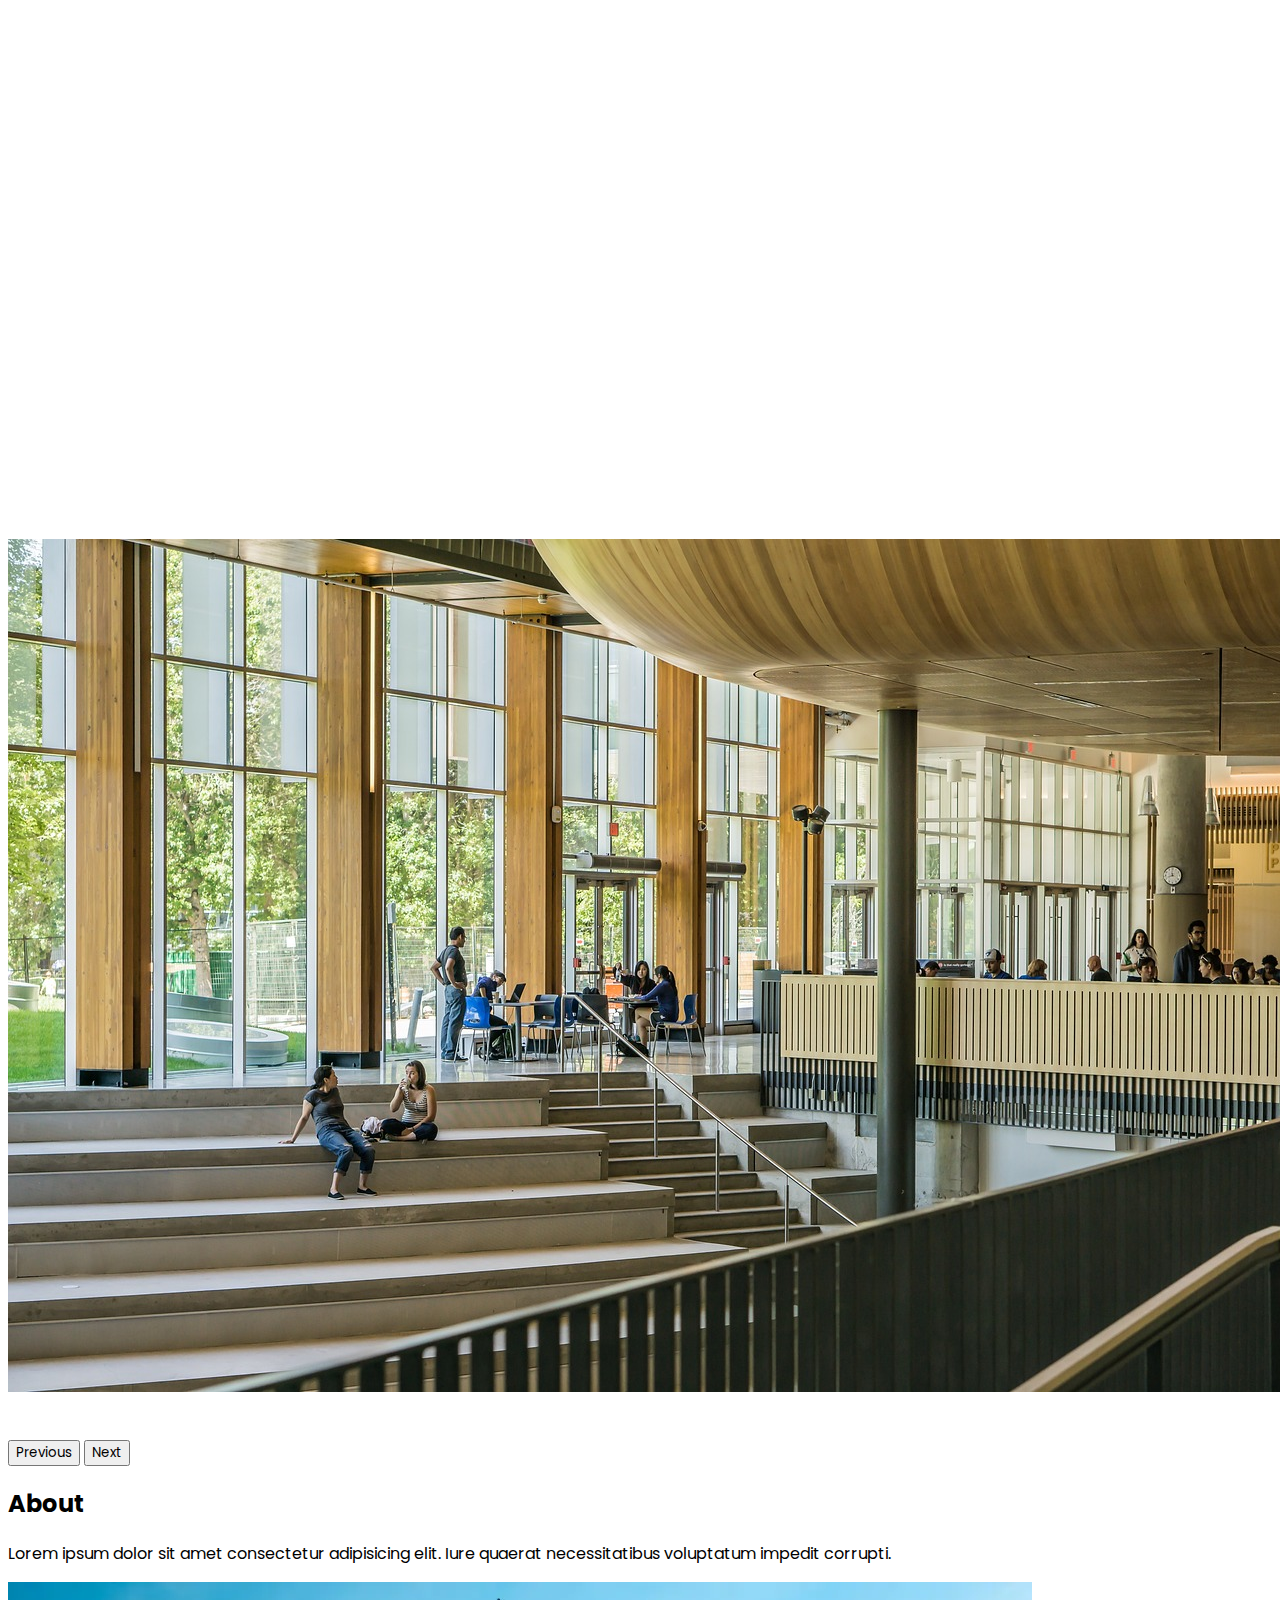
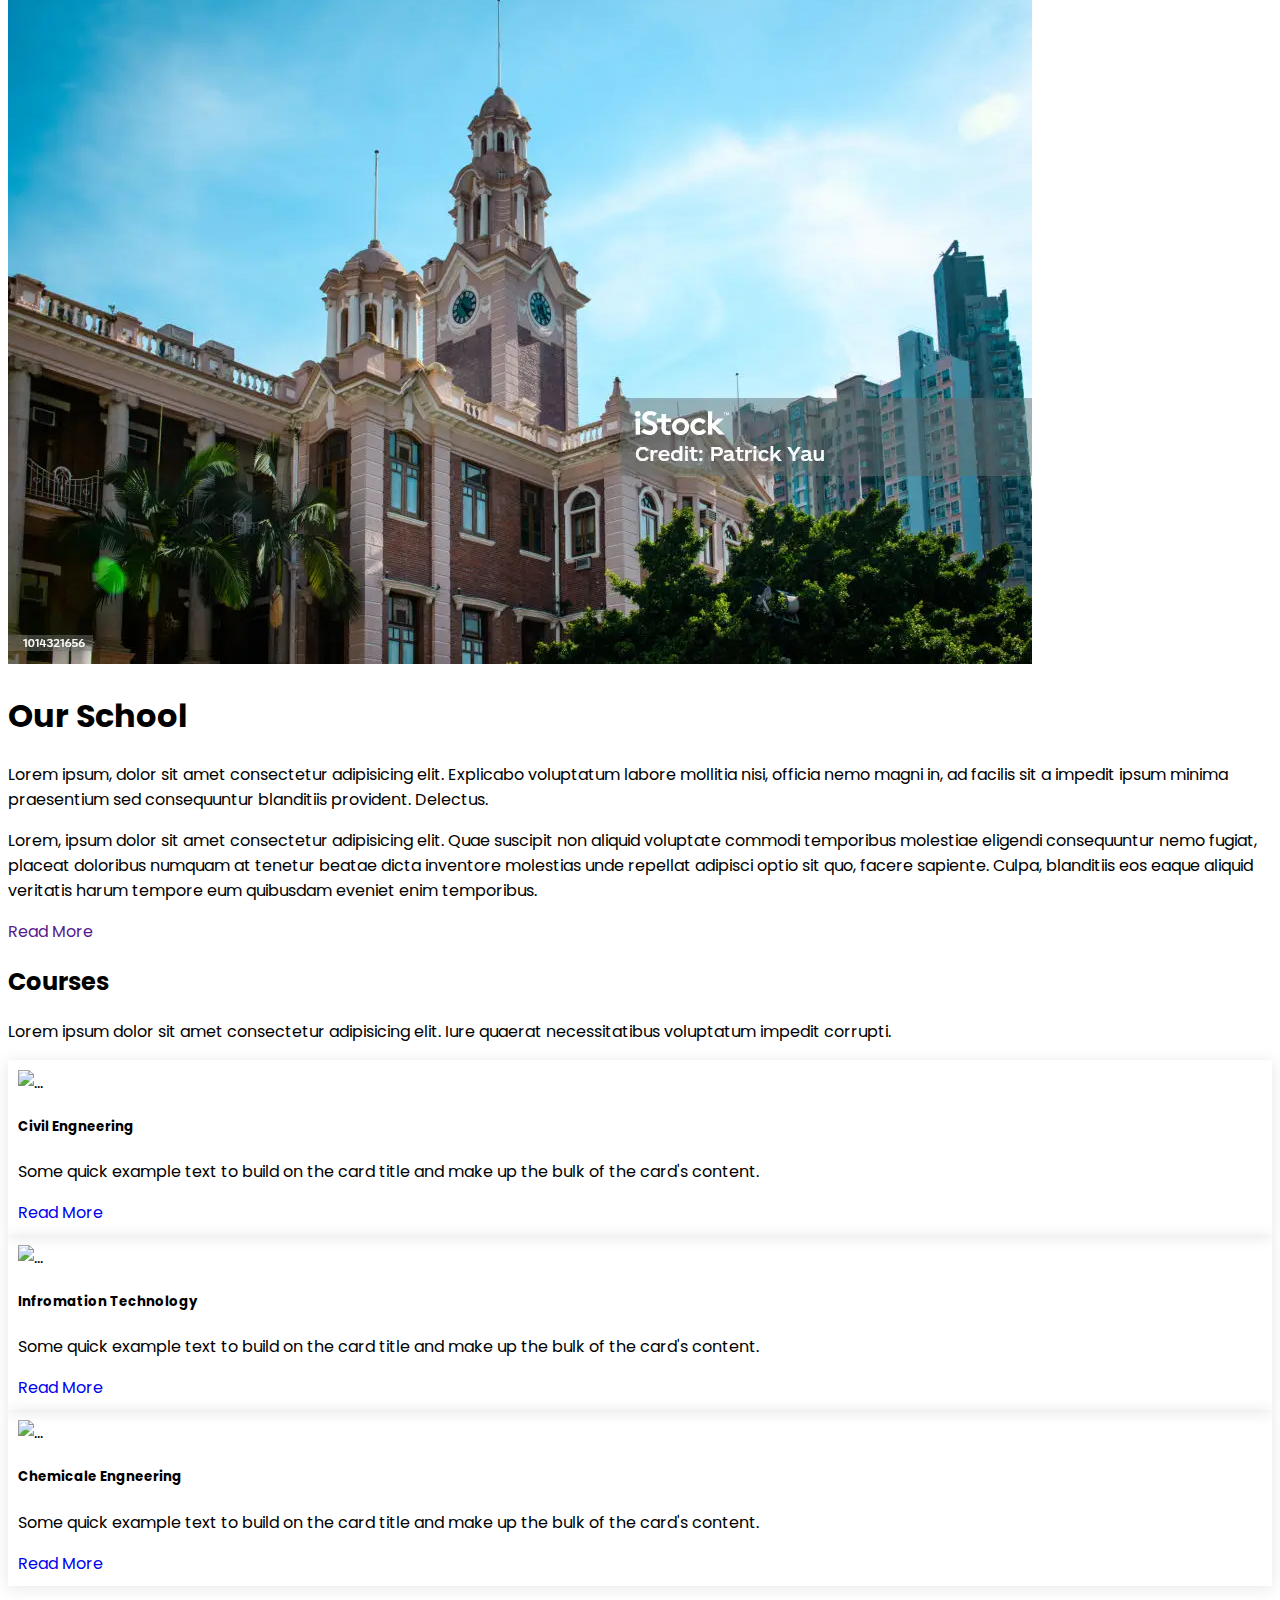
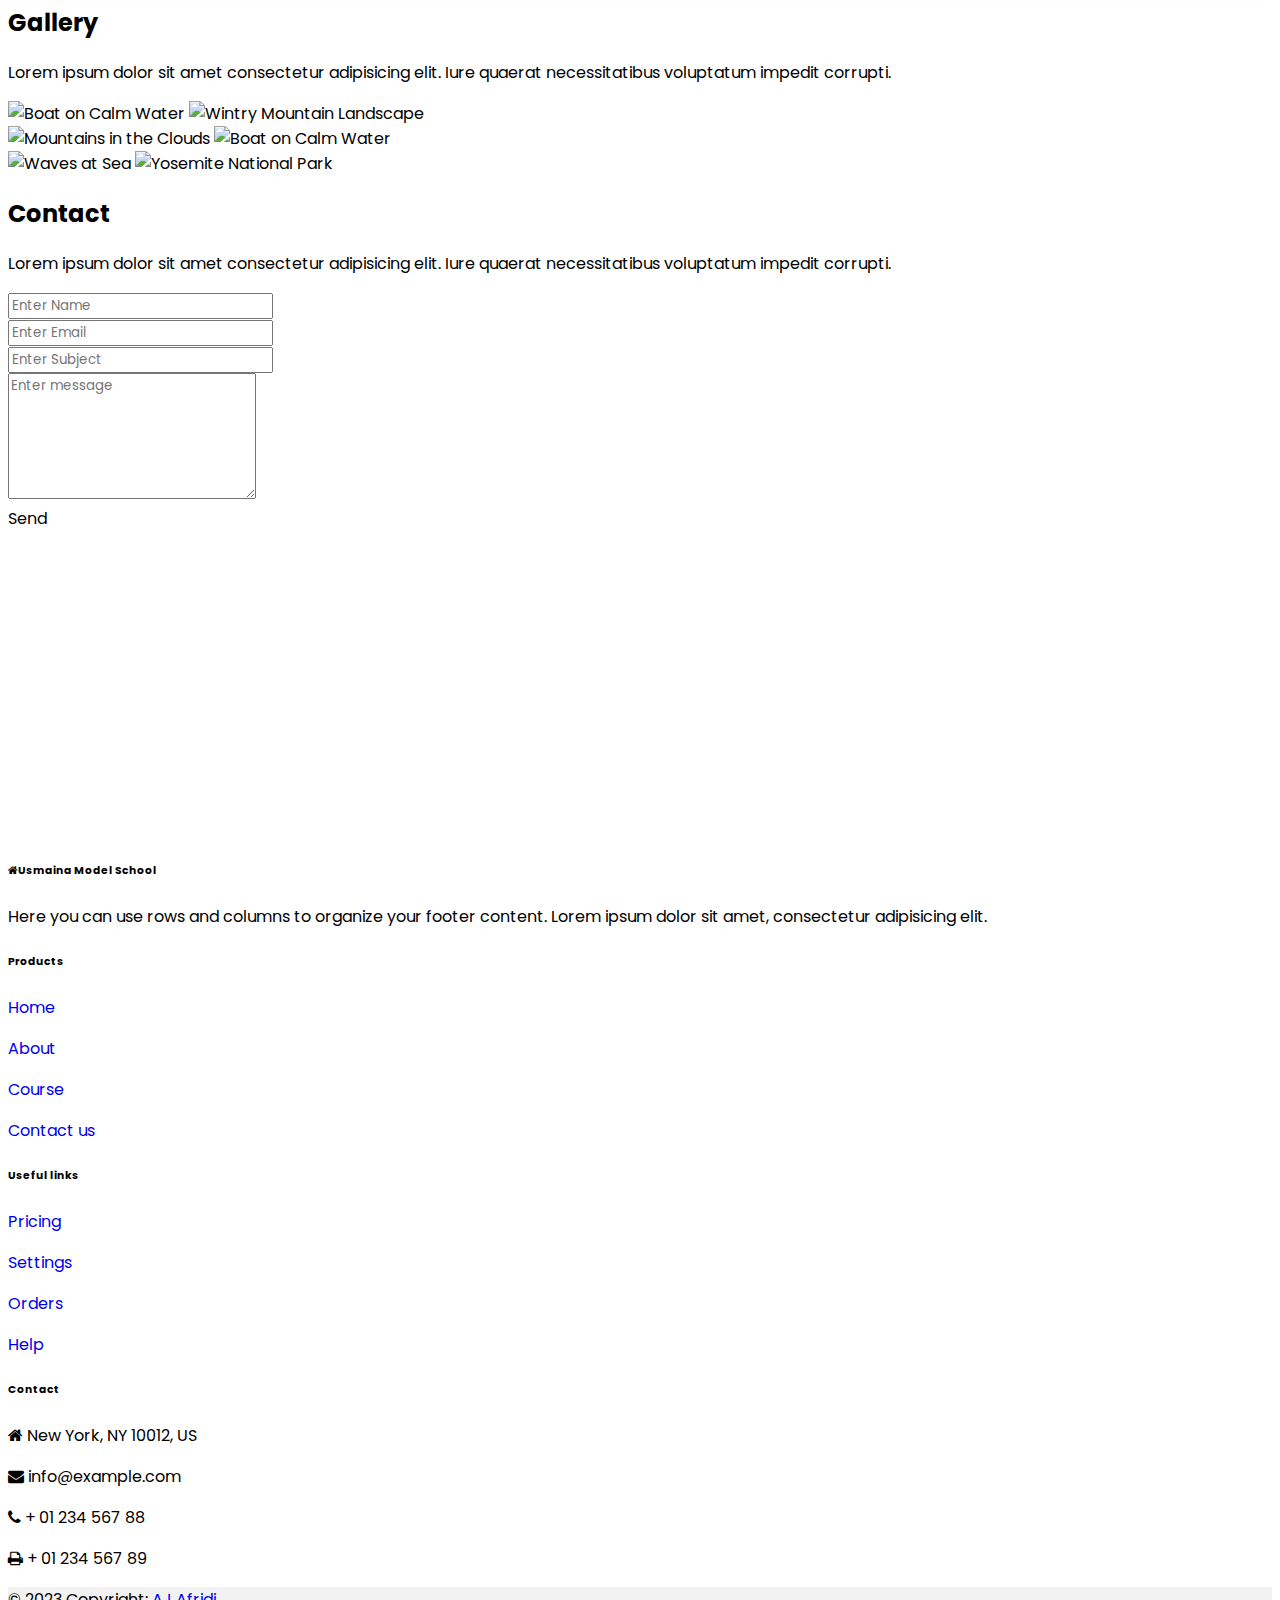
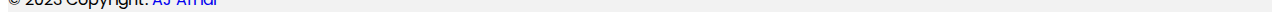
==== commit 10692171: "last commit" ====
--- a/index.html
+++ b/index.html
@@ -82,7 +82,7 @@
 
     <nav class="navbar navbar-expand-lg navbar-light bg-light">
         <div class="container-fluid">
-            <a class="navbar-brand fw-bold" href="#">School</a>
+            <a class="navbar-brand fw-bold" href="#">Usmania</a>
             <button class="navbar-toggler" type="button" data-bs-toggle="collapse"
                 data-bs-target="#navbarSupportedContent" aria-controls="navbarSupportedContent" aria-expanded="false"
                 aria-label="Toggle navigation">
@@ -428,7 +428,7 @@
           <div class="col-md-3 col-lg-4 col-xl-3 mx-auto mb-4">
             <!-- Content -->
             <h6 class="text-uppercase fw-bold mb-4">
-              <i class="fa fa-home me-3"></i>School
+              <i class="fa fa-home me-3"></i>Usmaina Model School
             </h6>
             <p>
               Here you can use rows and columns to organize your footer content. Lorem ipsum
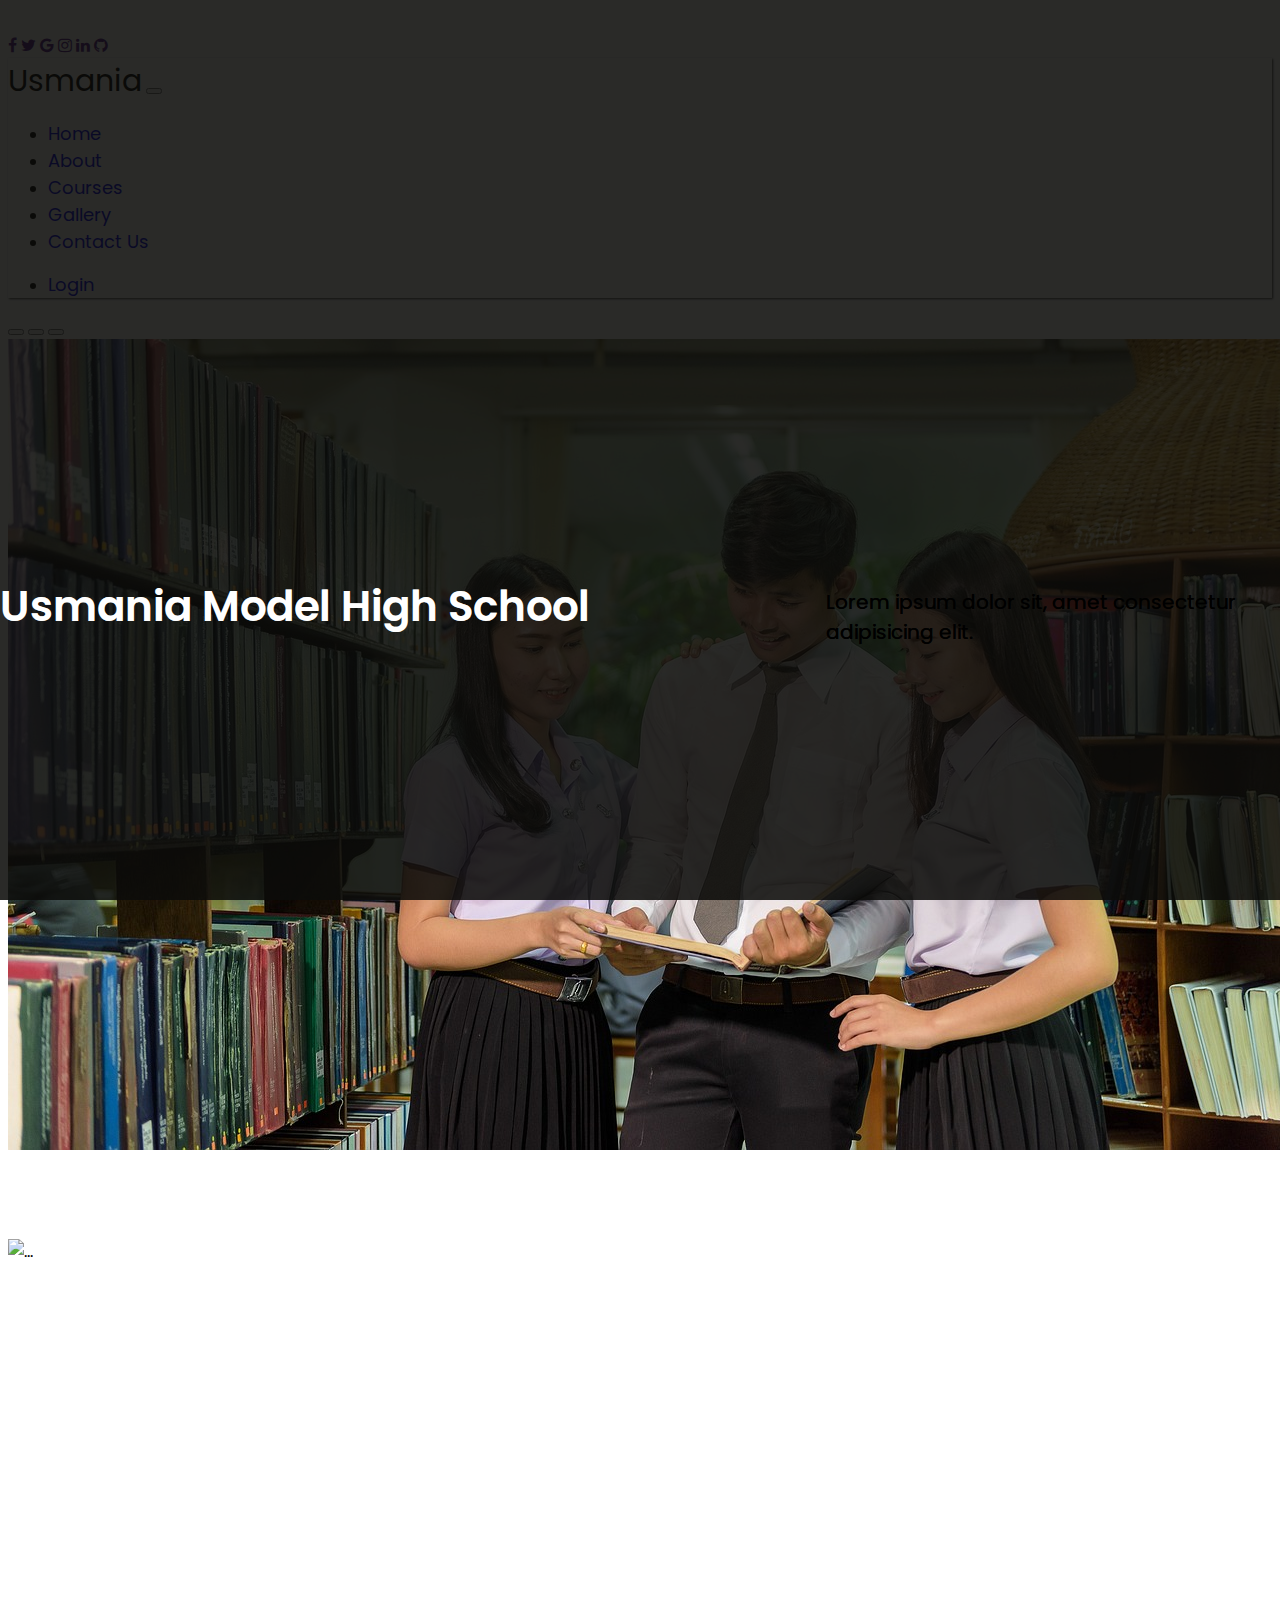
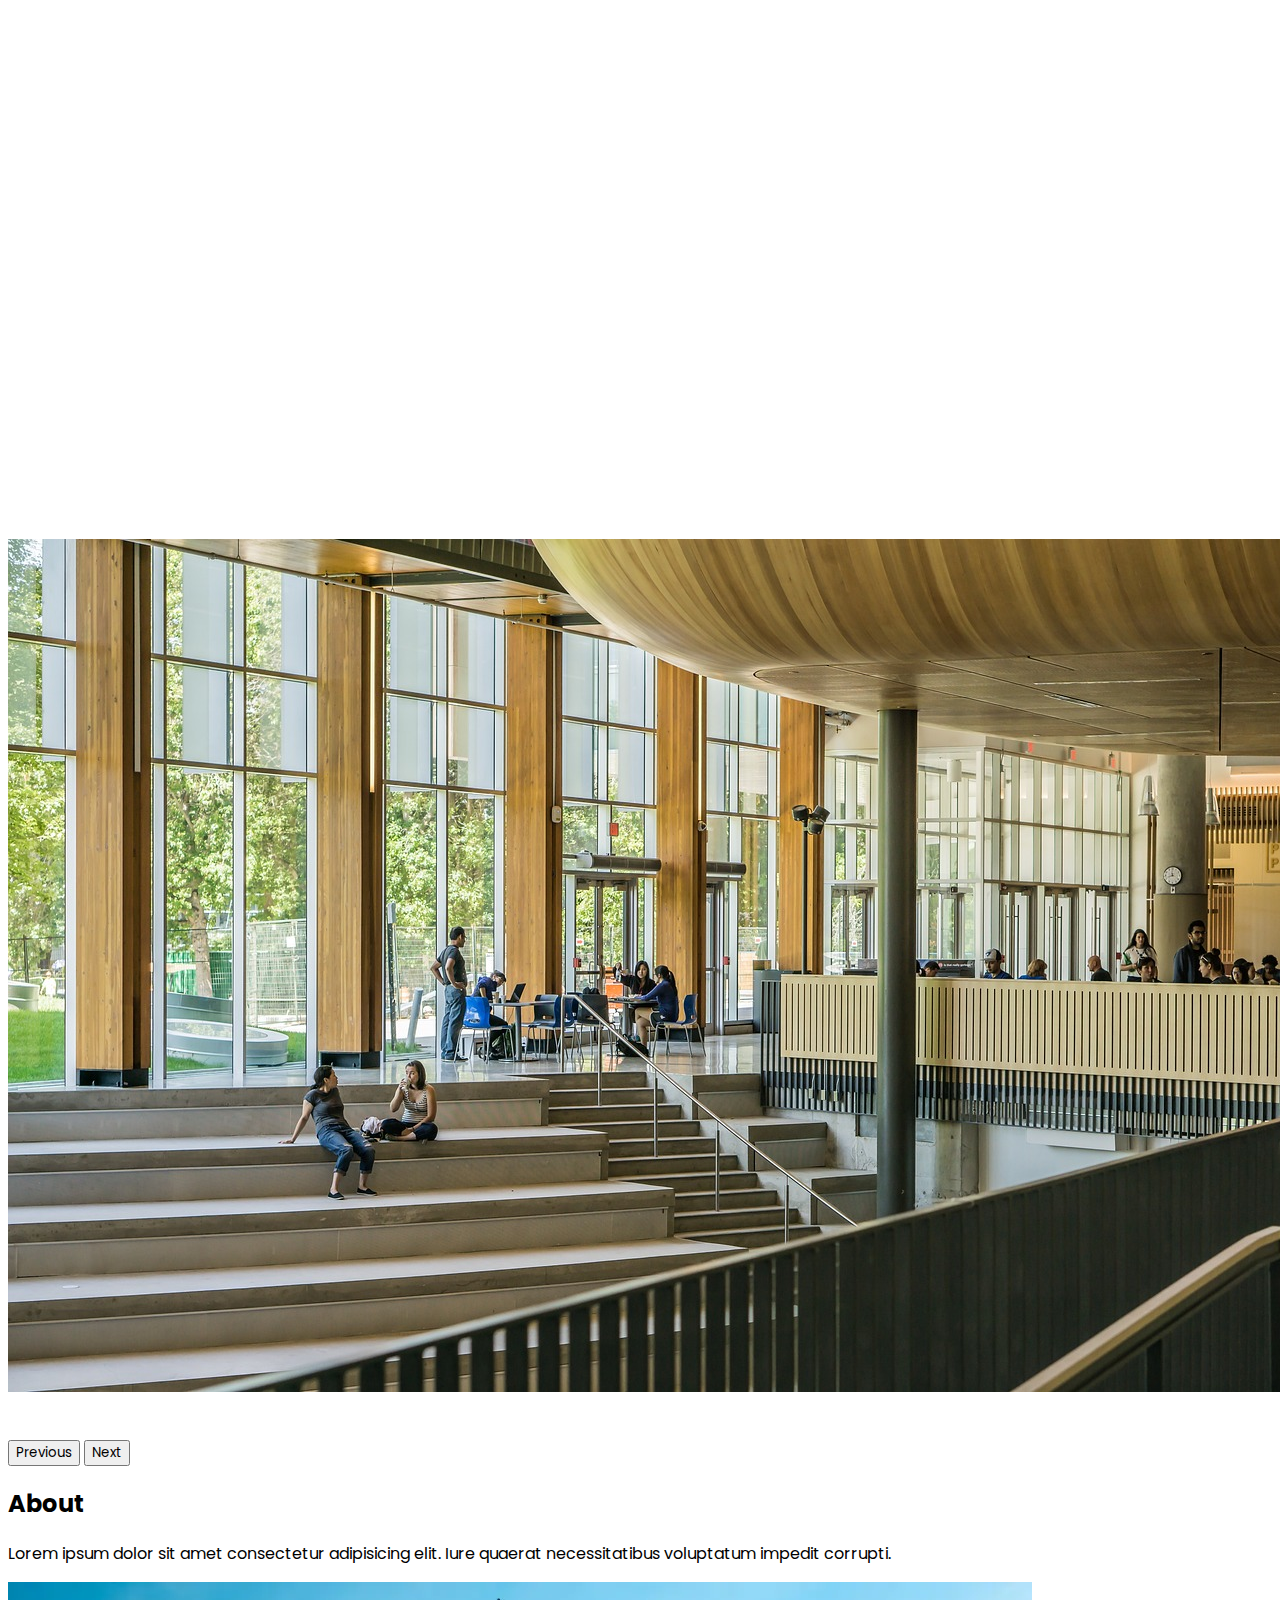
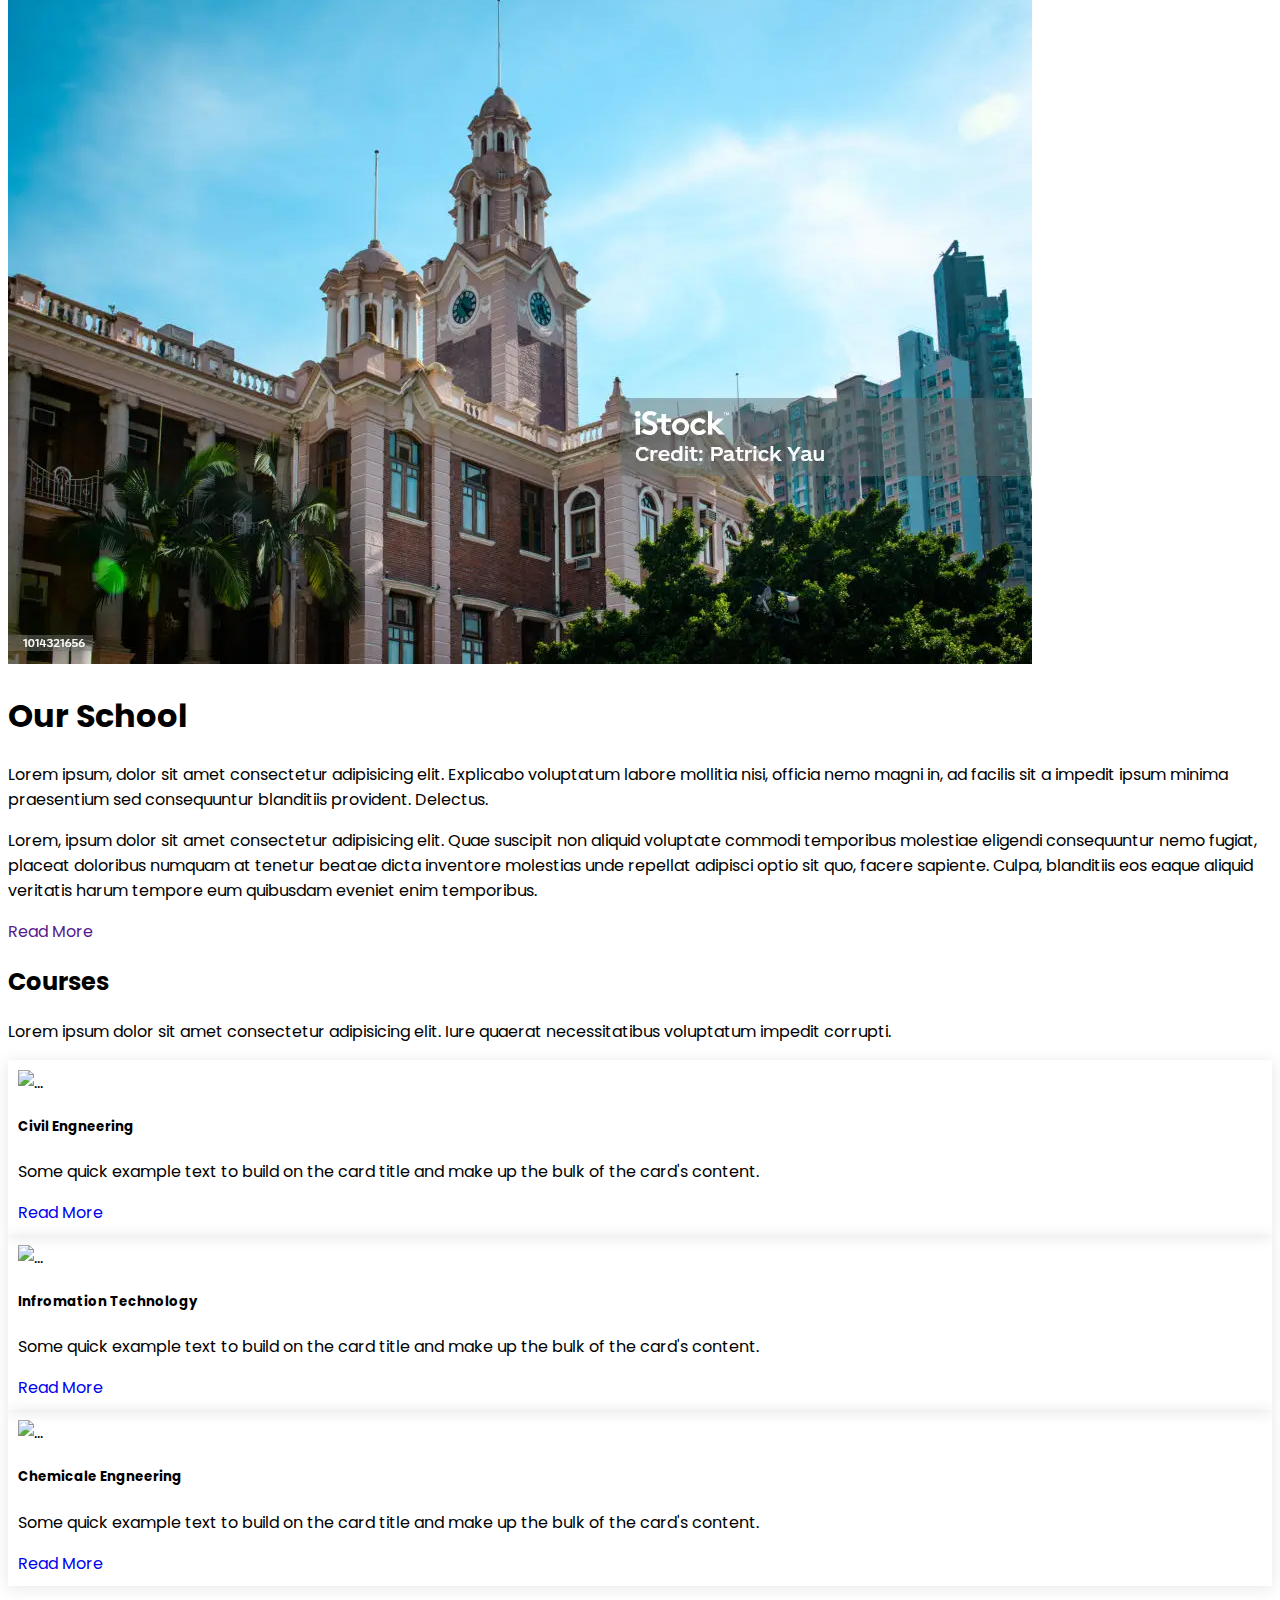
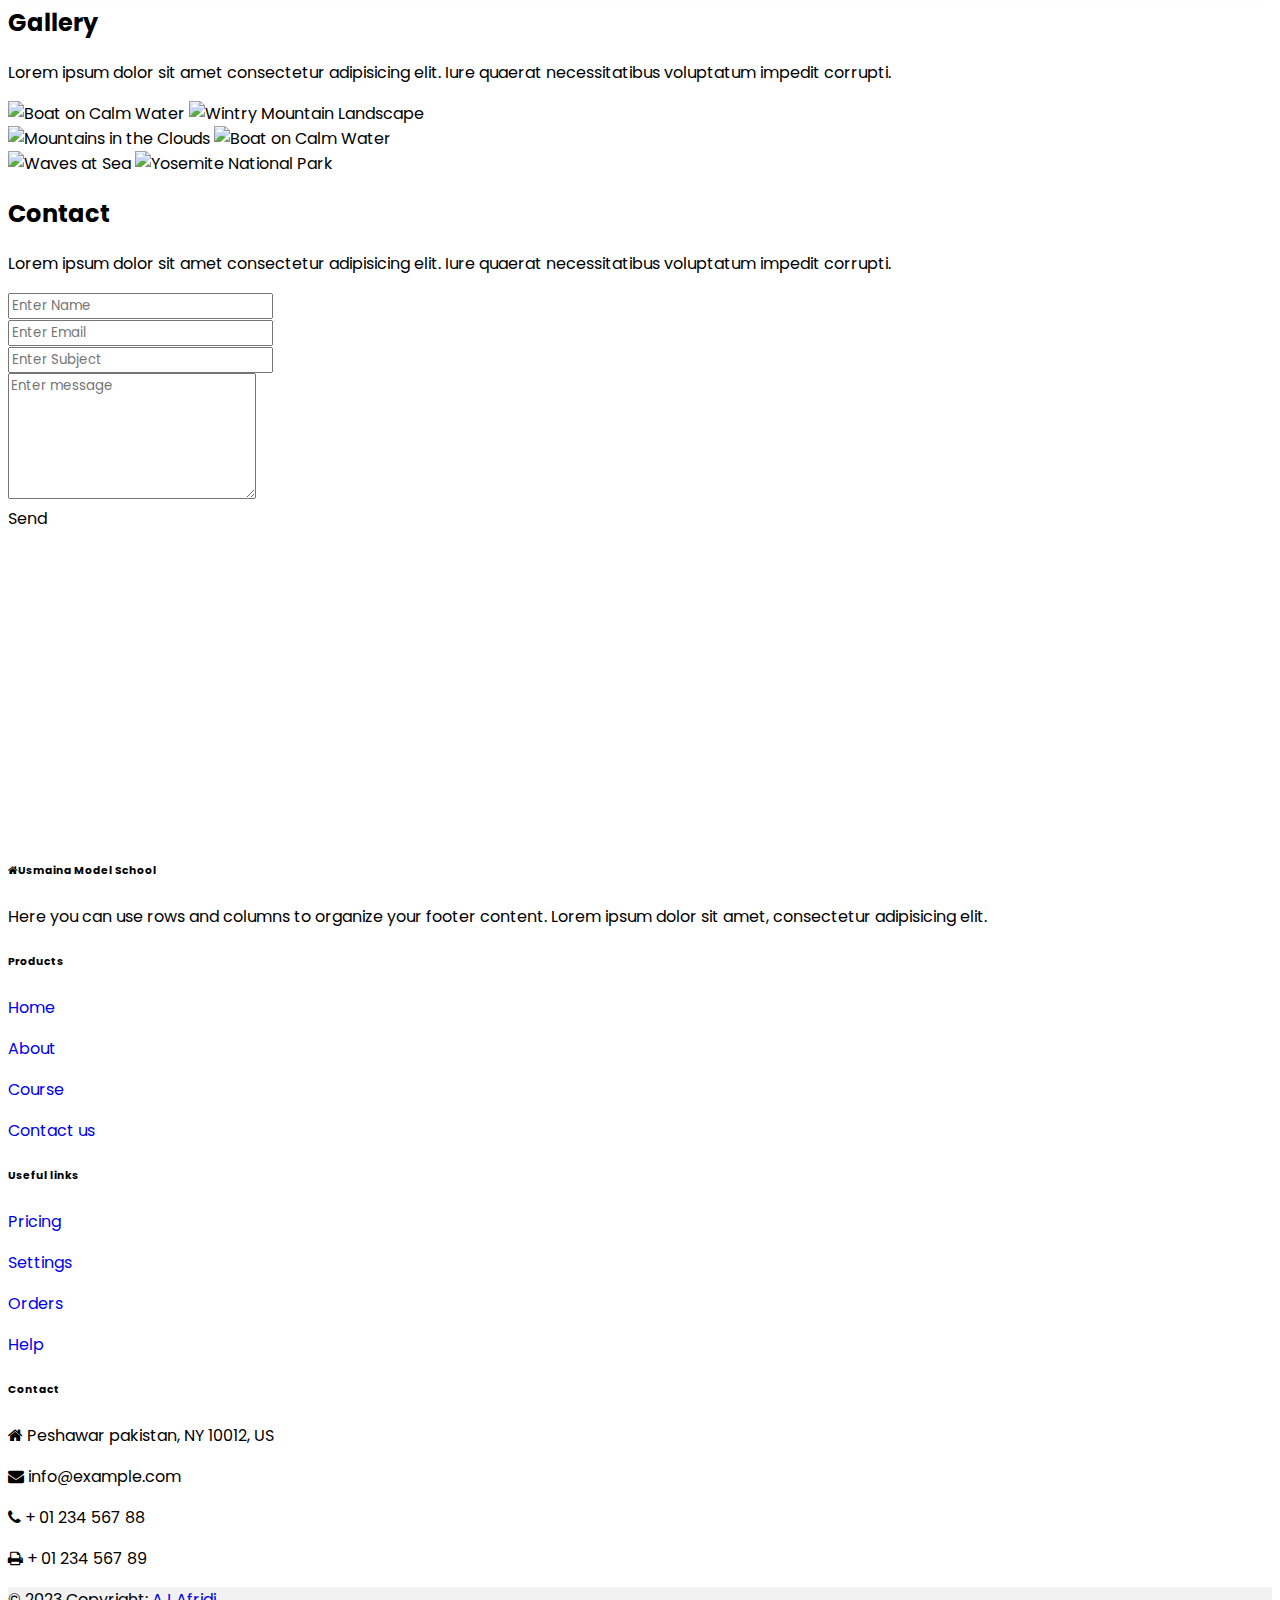
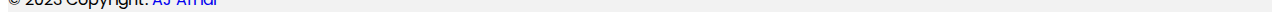
==== commit 95466c35: "last commit" ====
--- a/index.html
+++ b/index.html
@@ -483,7 +483,7 @@
           <div class="col-md-4 col-lg-3 col-xl-3 mx-auto mb-md-0 mb-4">
             <!-- Links -->
             <h6 class="text-uppercase fw-bold mb-4">Contact</h6>
-            <p><i class="fa fa-home me-3"></i> New York, NY 10012, US</p>
+            <p><i class="fa fa-home me-3"></i> Peshawar pakistan, NY 10012, US</p>
             <p>
               <i class="fa fa-envelope me-3"></i>
               info@example.com
--- a/style.css
+++ b/style.css
@@ -8,6 +8,11 @@
 /**********
  navbar
 ***********/
+
+
+.d-lg-block span i{
+    color: #fff !important;
+}
 
 nav{
     background-color: #fff !important;
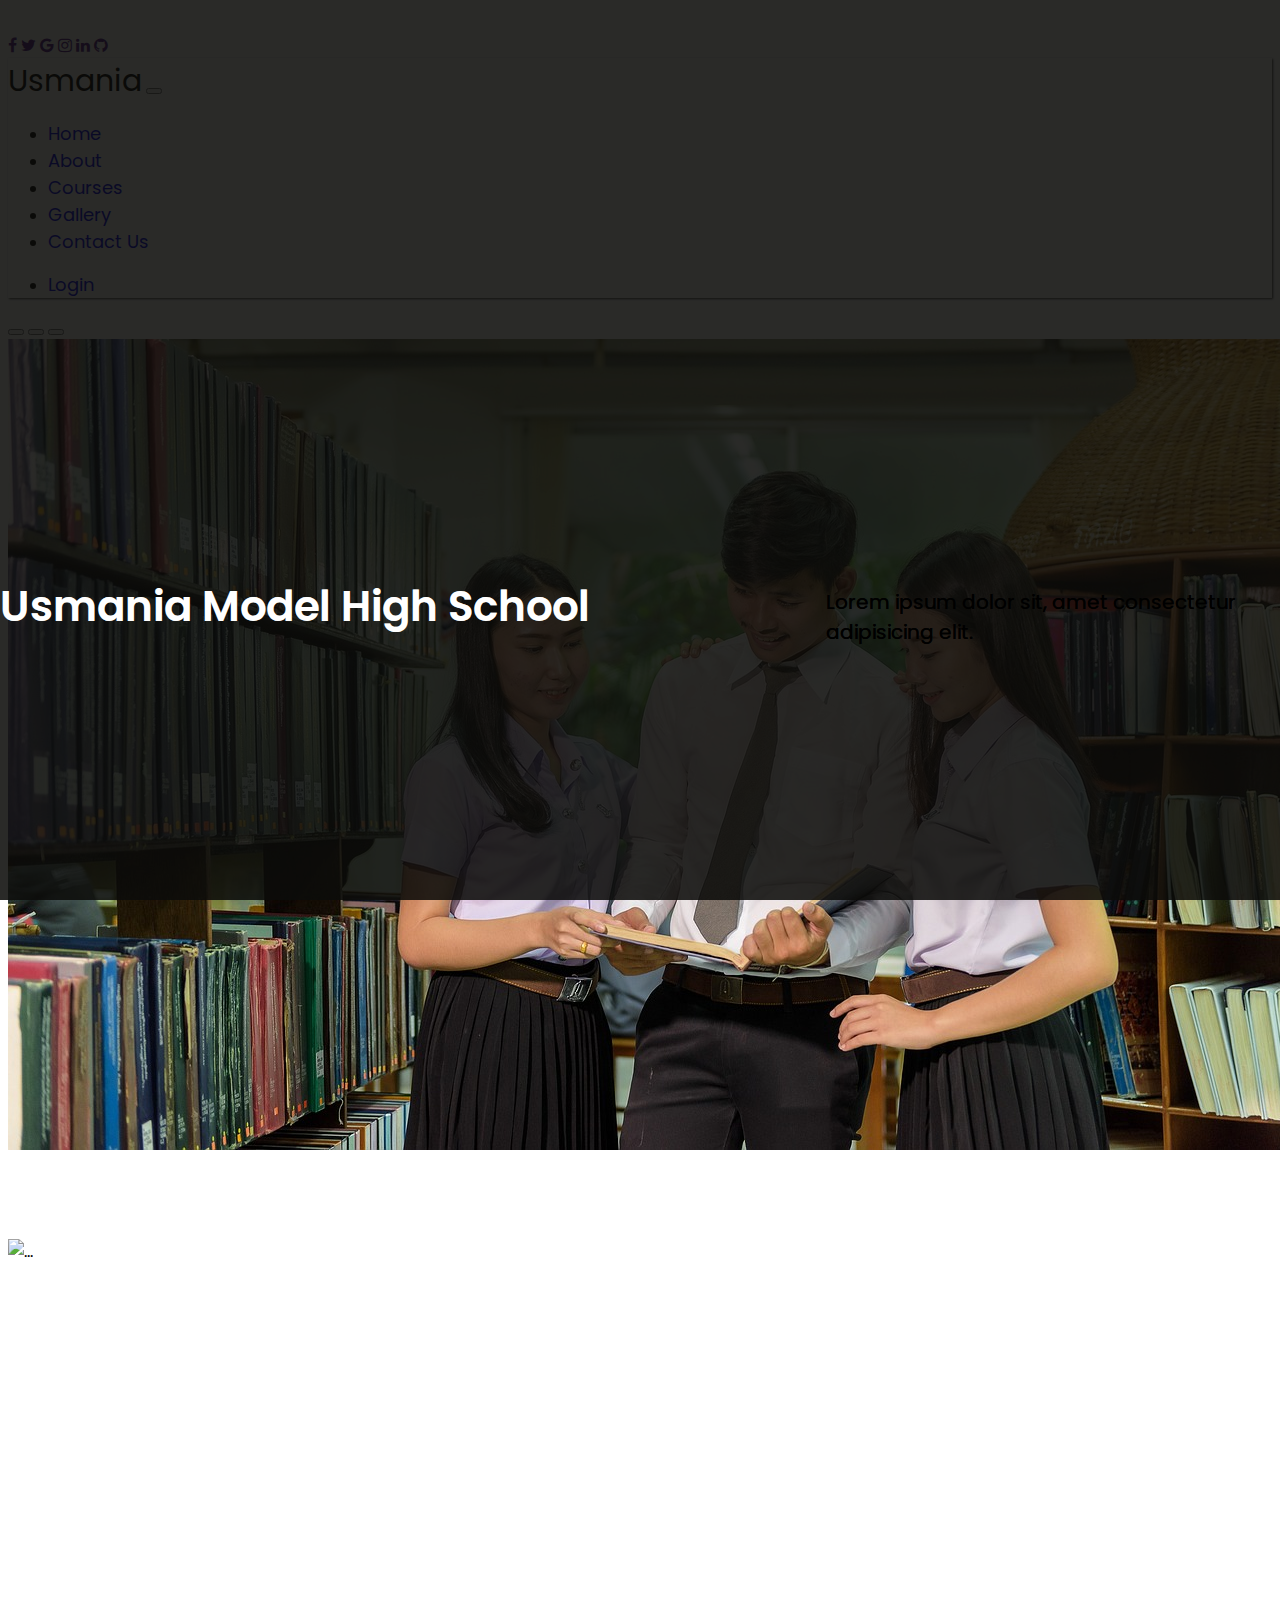
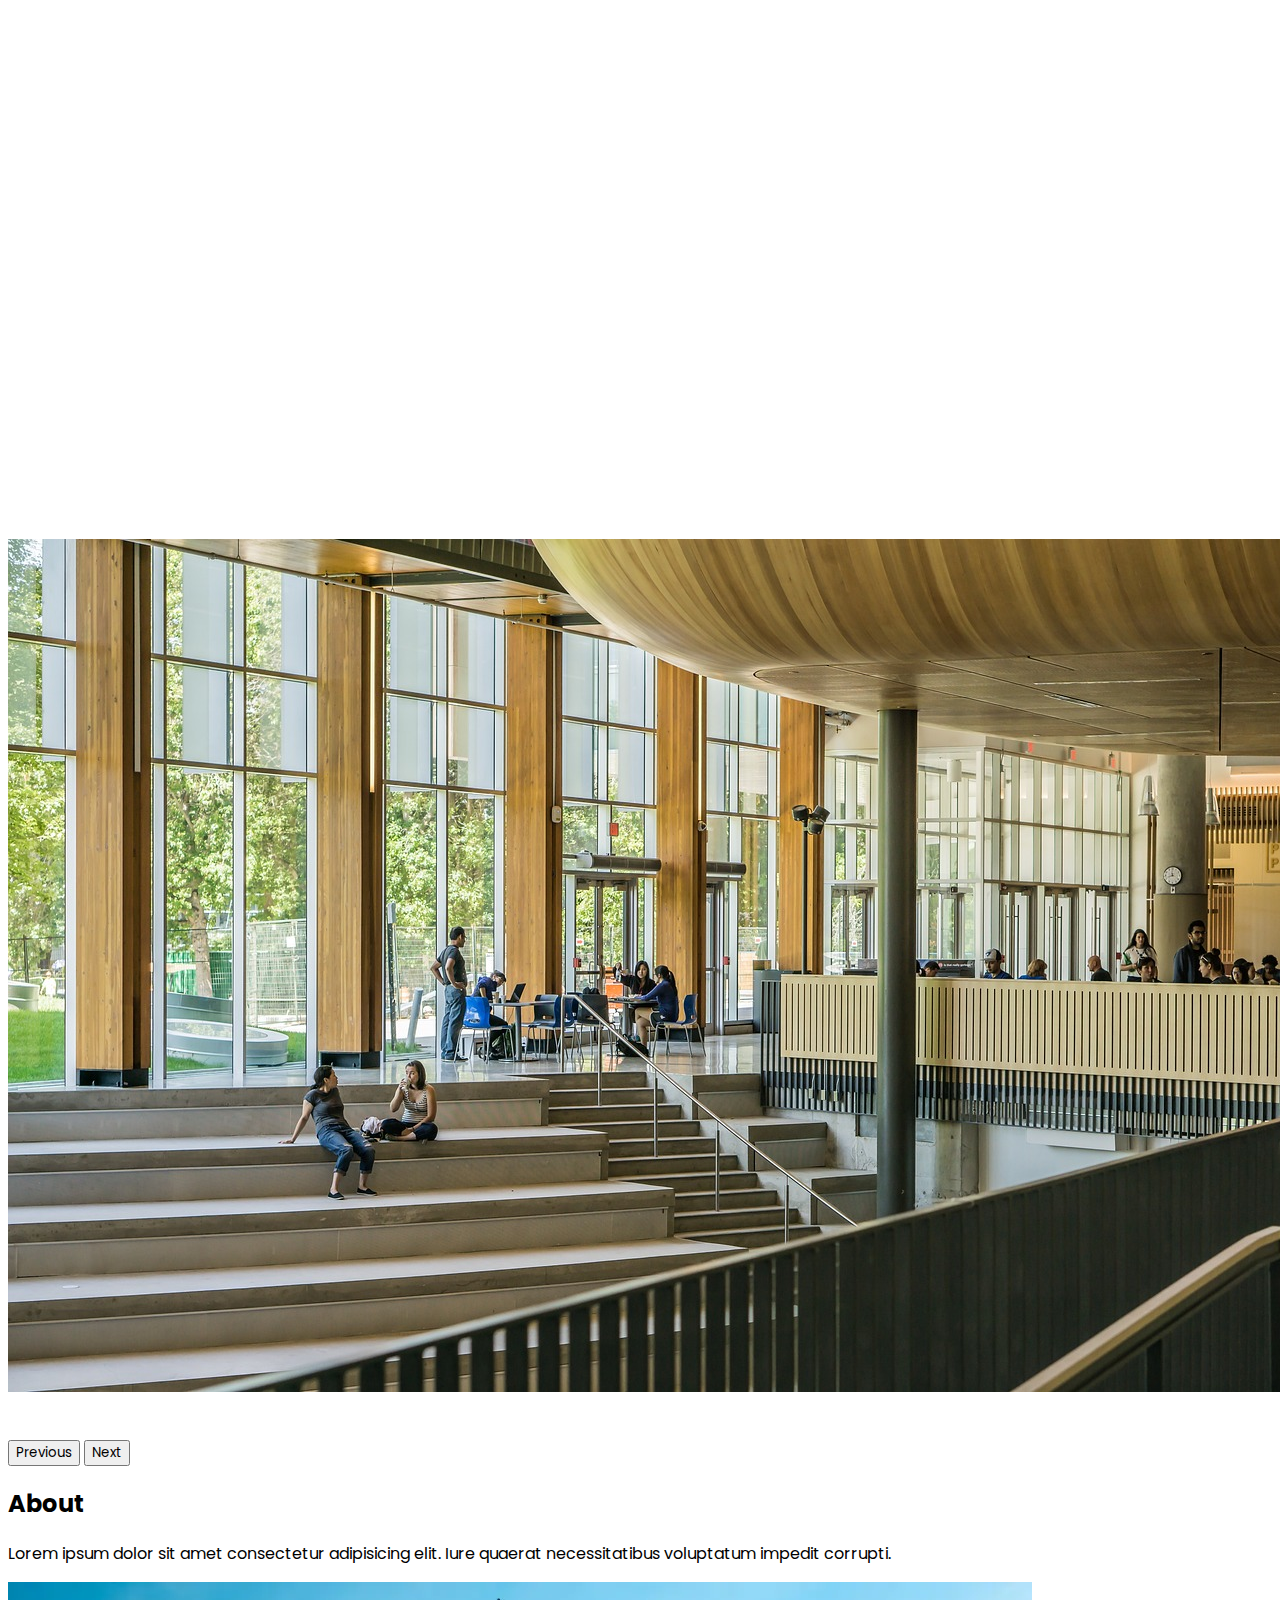
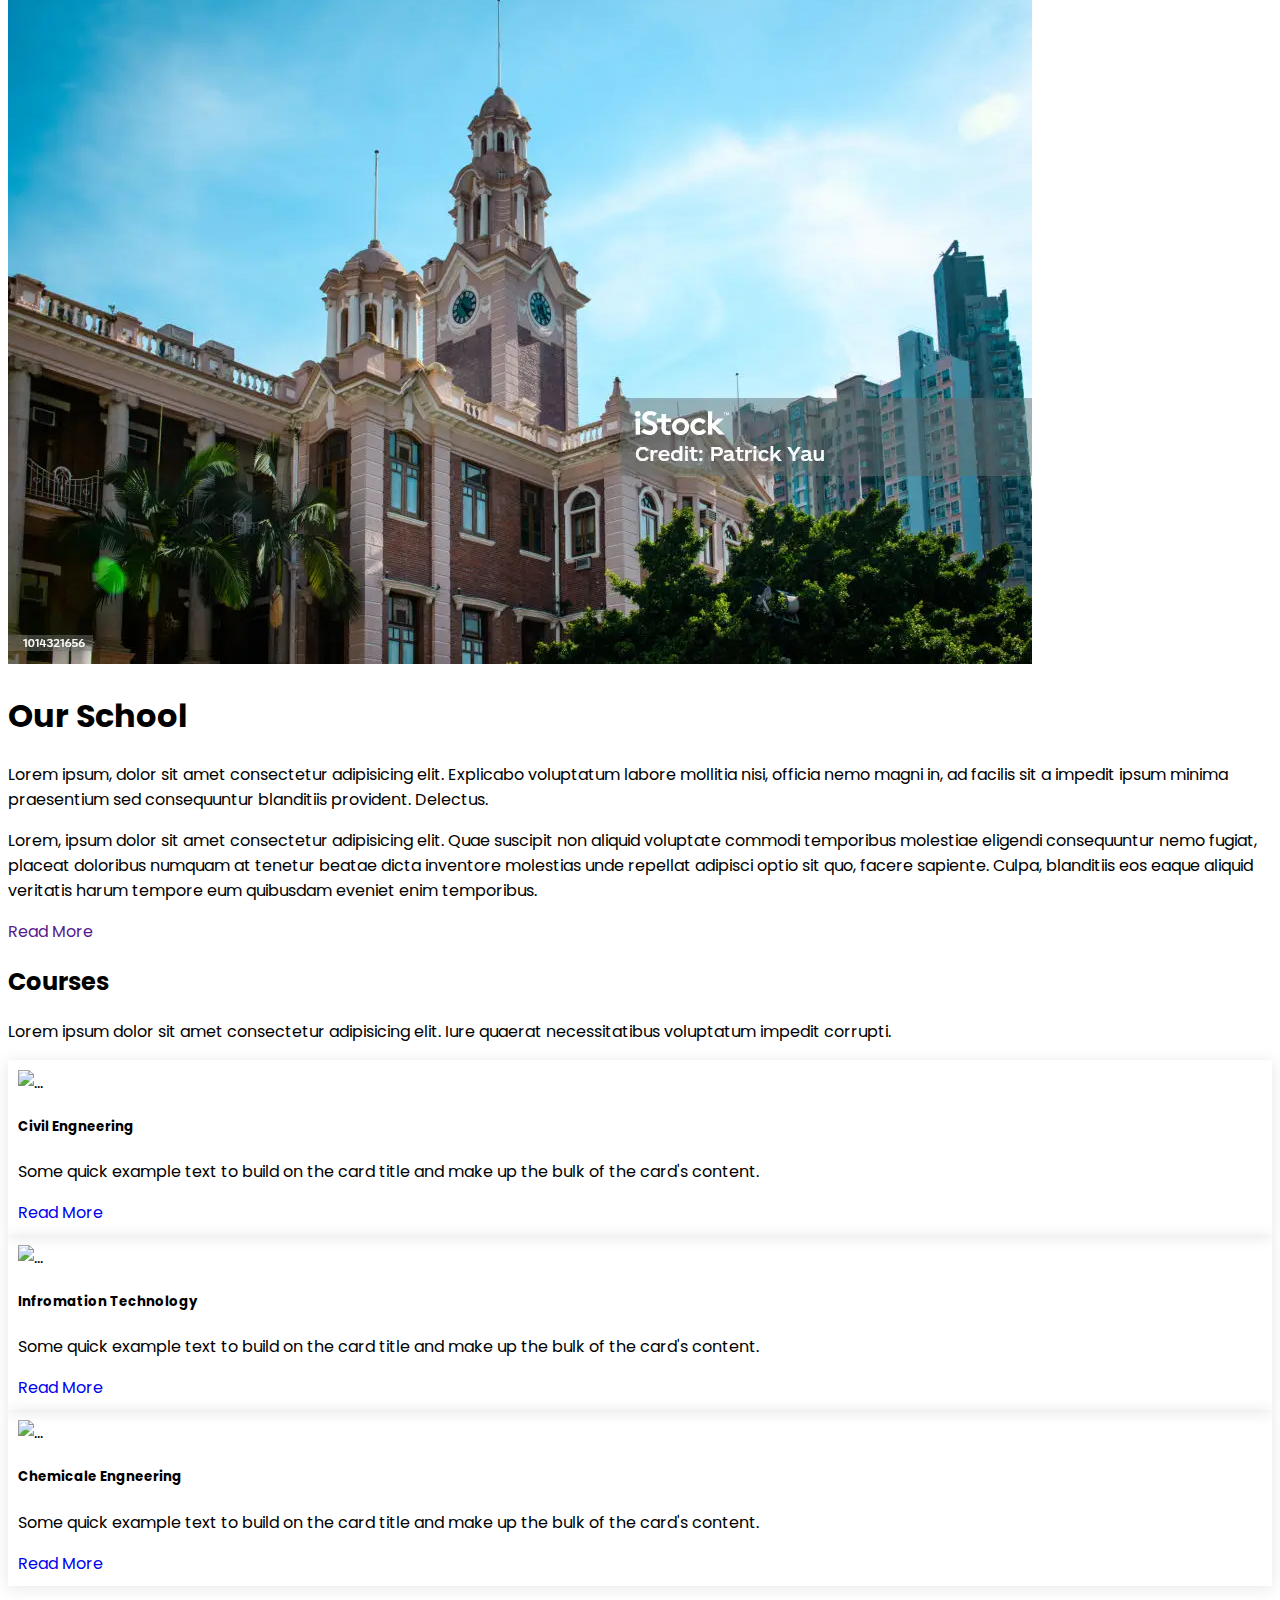
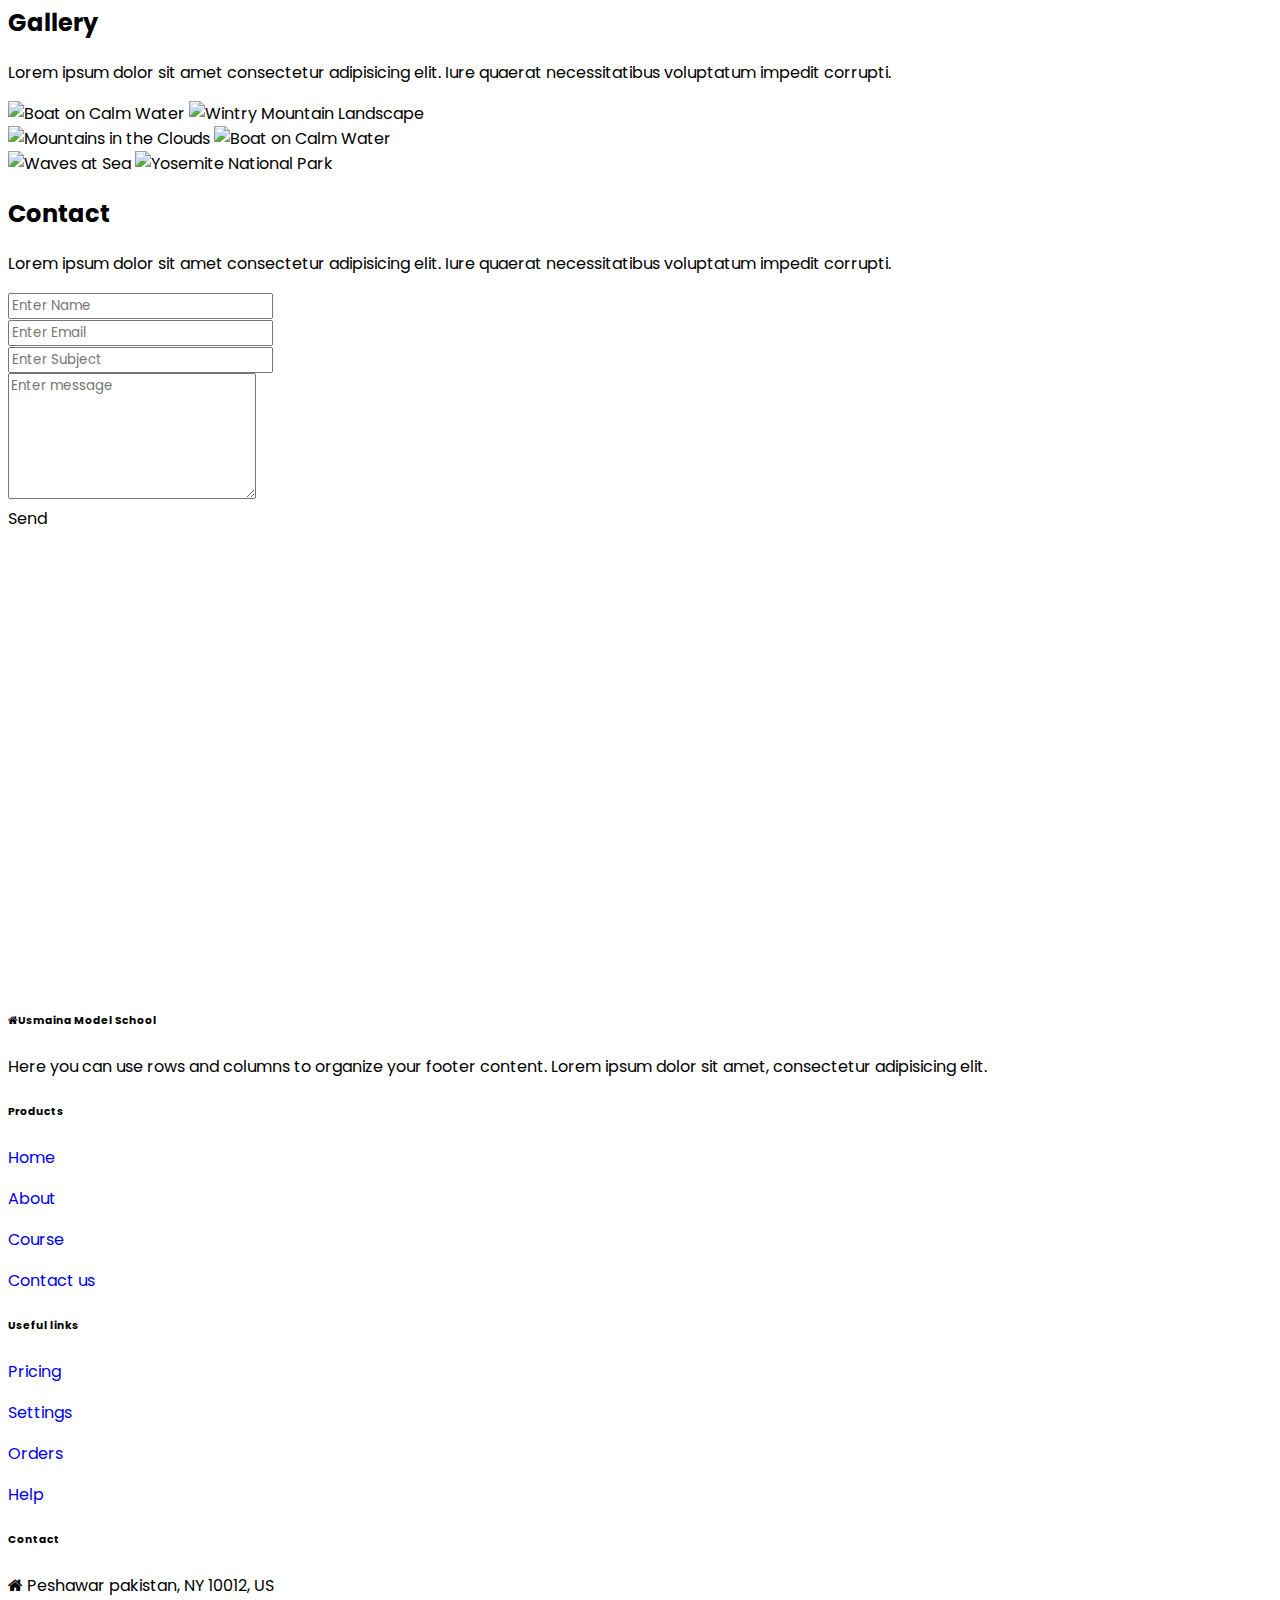
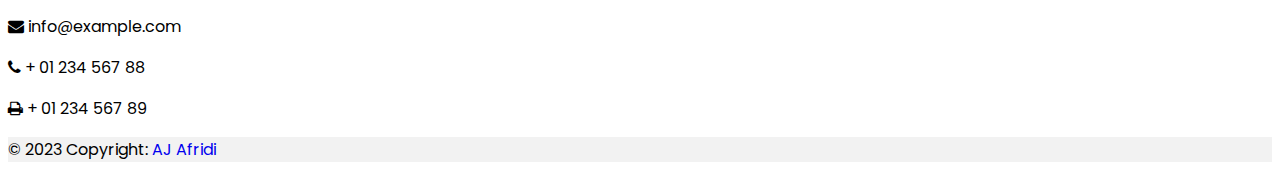
==== commit 9b104262: "commit" ====
--- a/index.html
+++ b/index.html
@@ -392,10 +392,9 @@
                 </div>
                 <!--Grid column-->
                 <div class="col-md-6">
-                    <iframe
-                        src="https://www.google.com/maps/embed?pb=!1m10!1m8!1m3!1d6640.53223813835!2d72.9619246!3d33.6761728!3m2!1i1024!2i768!4f13.1!5e0!3m2!1sen!2s!4v1698345640321!5m2!1sen!2s"
-                        width="600" height="300" style="border:0;" allowfullscreen="" loading="lazy"
-                        referrerpolicy="no-referrer-when-downgrade"></iframe>
+                    <iframe src="https://www.google.com/maps/embed?pb=!1m18!1m12!1m3!1d847444.0132087028!2d70.20986124687501!3d33.9326865!2m3!1f0!2f0!3f0!3m2!1i1024!2i768!4f13.1!3m3!1m2!1s0x38d9054490fb63c3%3A0x53ce02e2f977db99!2sUsmania%20Model%20School%20%26%20College%20Bara!5e0!3m2!1sen!2sus!4v1698559083147!5m2!1sen!2sus"
+                     width="600" height="450" style="border:0;" allowfullscreen="" loading="lazy" referrerpolicy="no-referrer-when-downgrade">
+                    </iframe>
                 </div>
 
             </div>
